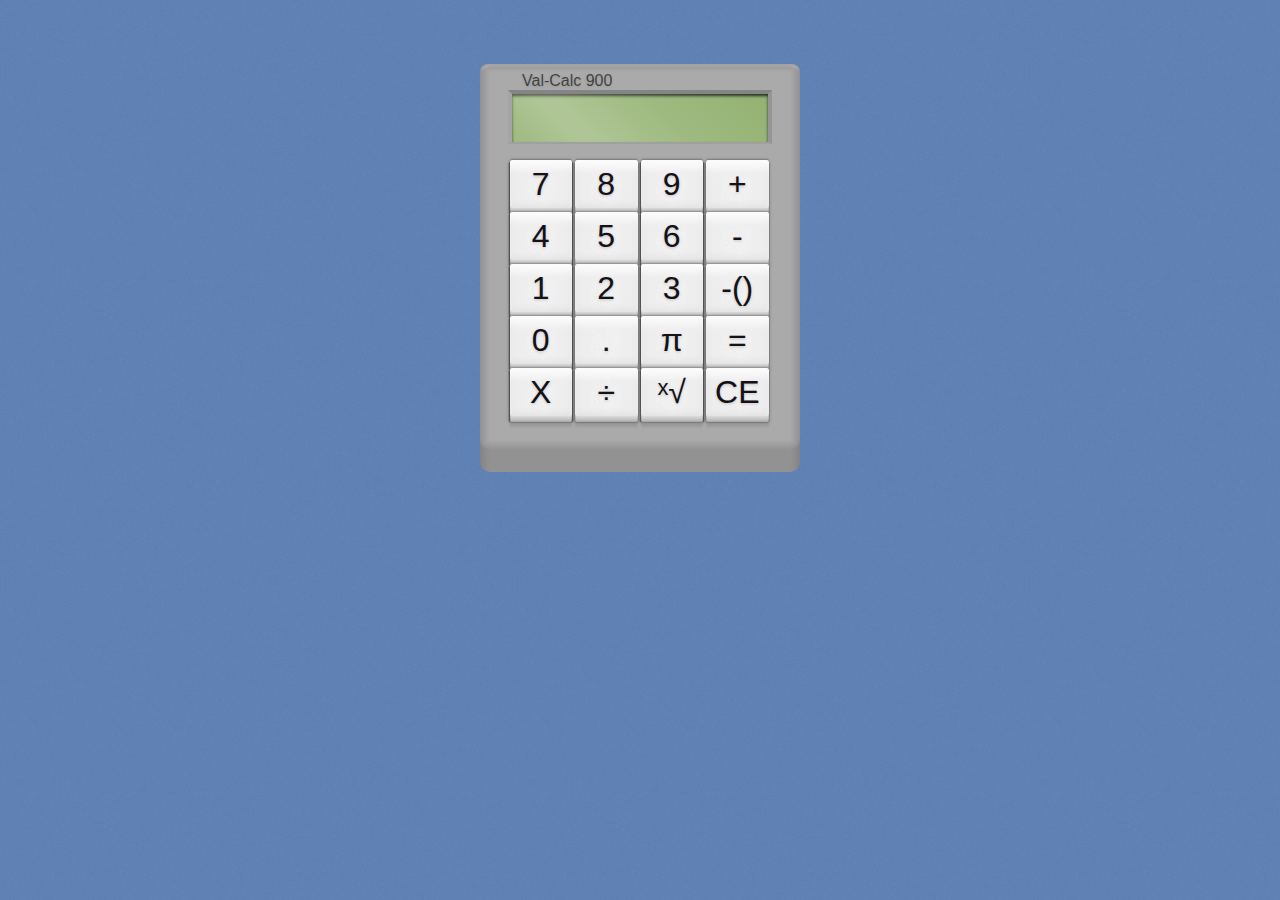
==== calculator.html @ 8eb76f06 "made calculator have overlapping rounded edges" ====
<!DOCTYPE HTML>
<html>
	<head>
		<meta charset="UTF-8">
		<title>Retro Calculator</title>
		<link rel="stylesheet" href="styles.css">
		<meta name="viewport" content="width=device-width, initial-scale=1">
		<style>
			@import url('https://fonts.googleapis.com/css2?family=Press+Start+2P&display=swap');

			input {
				text-align: right;
				background-color: #94b272;
				border-style: none;
				font-family: 'Press Start 2P';
				text-shadow: 0 2px 1px #47380246, 0 2px 3px #110e002c;
				color: #100020;
				height: 48px;
				font-size: 32px;
				width: 256px;
				z-index: -1;
				padding: 0;
				margin: auto;
				box-shadow: inset 0px 2px 3px 0px #000000c0;
			}
			.screenCover {
				background-image: linear-gradient(45deg, rgba(255, 255, 255, 0.10) 0%, rgba(255, 255, 255, 0.25) 22%, rgba(255, 255, 255, 0.25) 28%, rgba(255, 255, 255, 0.10) 60%, rgba(0, 0, 0, 0) 100%);
				z-index: 1;
				position: absolute;
				top: 1;
				margin: auto;
				height: 48px;
				width: 256px;
			}
			.screen {
				margin: 0 auto;
				display: block;
				border: 4px solid;
				border-top-color: #858585;
				border-left-color: #a5a5a5;
				border-right-color: #959595;
				border-bottom-color: #a0a0a0;
				border-bottom-width: 2px;
				width: 256px;
				height: 48px;
				padding: 0;
			}
			button {
				width: 62.5px;
				left: 0.5px;
				bottom: 2px;
				height: 48px;
				border-radius: 2px;
				border-style: none;
				z-index: 5;
				position: relative;
				background-color: #eee;
				color: #151117;
				box-shadow: 0 -2px 2px 0px rgba(0, 0, 0, 0.1), 0 -0.5px 1px 0 rgba(0, 0, 0, 0.15), inset 0px 9px 8px -2px rgba(255,255,255,0.9), inset 0px -1px 8px 0px rgba(0,0,0,0.08);
				font-size: 32px;
				text-shadow: 0 0.25px #00000020, 0 0.5px 3px #00000030;
				background-image: url('images/fingerprint.webp');
				background-repeat: no-repeat;
				background-size: 40px;
				background-position: center;
                font-stretch: 108%;
				--depth: 2px;
			}
			button:active {
				transform: translateY(var(--depth));
				box-shadow: 0 -1.25px 2px 0px rgba(0, 0, 0, 0.1), 0 -0.5px 0.5px 0 rgba(0, 0, 0, 0.15);
				background-color: #eaeaea;
			}
			button:hover {
				cursor: pointer;
			}
			.buttonContainer {
				width: 63.5px;
				height: 52px;
				margin-left: 1px;
				margin-right: 1px;
				margin-top: 0;
				background-color: #555;
				border-radius: 2px;
				box-shadow: 0 0 3px 1px #00000025, 0px 0px 0.5px 0.5px #55555580;
			}
			.buttonDepth {
				position: relative;
				bottom: 4px;
				left: 0.5px;
				width: 62.5px;
				height: 8px;
				background-color: #eee;
				background-image: linear-gradient(90deg, rgba(0, 0, 0, 0.2) 0%, rgba(0, 0, 0, 0) 2%, rgba(0, 0, 0, 0) 98%, rgba(0, 0, 0, 0.2) 100%), linear-gradient(0deg, rgba(0, 0, 0, 0.35) 0%, rgba(0, 0, 0, 0.25) 9%, rgba(0, 0, 0, 0) 100%);
				border-bottom-left-radius: 1px;
				border-bottom-right-radius: 1px;
				z-index: 3;
				box-shadow: 0 5px 2px 0 rgba(0, 0, 0, 0.08);
			}
			.buttons {
				display: flex;
				flex-wrap: wrap;
				width: 264px;
				margin: auto;
			}
			.calculatorContainer {
				top: 64px;
				position: relative;
				margin: auto;
				display: block;
				width: 320px;
				height: 408px;
			}
			.calculatorFront {
                position: absolute;
                height: calc(100% - 40px);
                width: calc(100% - 20px);
                top: 8px;
                left: 10px;
				background-color: #aaa;
			}
            .calculatorTop {
                position: absolute;
                top: 0;
                left: 10px;
                width: calc(100% - 20px);
                height: 8px;
                background-image: linear-gradient(0deg, rgba(0,0,0,0) 0%, rgba(0,0,0,0.15) 100%), linear-gradient(0deg, rgba(0,0,0,0) 50%, rgba(255,255,255,0.20) 80%, rgba(255,255,255,0.23) 100%);
                background-color: #aaa;
            }
            .calculatorTopLeft {
                position: absolute;
                top: 0;
                left: 0;
                width: 10px;
                height: 8px;
                background-color: #aaa;
                background-image: radial-gradient(at bottom right,rgba(0,0,0,0), rgba(0,0,0,0.22)), linear-gradient(-20deg, rgba(0,0,0,0) 30%, rgba(255,255,255,0.25) 60%);
                border-top-left-radius: 10px;
            }
            .calculatorLeft {
                position: absolute;
                top: 8px;
                left: 0;
                width: 10px;
                height: calc(100% - 40px);
                background-image: linear-gradient(90deg, rgba(0,0,0,0.15) 0%, rgba(0,0,0,0) 100%);
                background-color: #aaa;
            }
            .calculatorTopRight {
                position: absolute;
                top: 0;
                right: 0;
                width: 10px;
                height: 8px;
                background-color: #aaa;
                background-image: radial-gradient(at bottom left,rgba(0,0,0,0), rgba(0,0,0,0.22)), linear-gradient(20deg, rgba(0,0,0,0) 30%, rgba(255,255,255,0.25) 60%);
                border-top-right-radius: 10px;
            }
            .calculatorRight {
                position: absolute;
                top: 8px;
                right: 0;
                width: 10px;
                height: calc(100% - 40px);
                background-image: linear-gradient(90deg, rgba(0,0,0,0) 0%, rgba(0,0,0,0.15) 100%);
                background-color: #aaa;
            }
            .calculatorBottom {
                position: absolute;
                bottom: 22px;
                left: 10px;
                width: calc(100% - 20px);
                height: 10px;
                background-image: linear-gradient(0deg, rgba(0,0,0,0.15), rgba(0,0,0,0) 100%);
                background-color: #aaa;
            }
            .calculatorBottomLeft {
                position: absolute;
                bottom: 22px;
                left: 0;
                width: 10px;
                height: 10px;
                background-color: #aaa;
                background-image: radial-gradient(at top right,rgba(0,0,0,0), rgba(0,0,0,0.22));
                border-bottom-left-radius: 10px;
            }
            .calculatorBottomRight {
                position: absolute;
                bottom: 22px;
                right: 0;
                width: 10px;
                height: 10px;
                background-color: #aaa;
                background-image: radial-gradient(at top left,rgba(0,0,0,0), rgba(0,0,0,0.22));
                border-bottom-right-radius: 10px;
            }
			.calculatorDepth {
                z-index: -2;
                border-bottom-right-radius: 10px;
                border-bottom-left-radius: 10px;
				position: absolute;
				bottom: 0;
				width: 320px;
				height: 30px;
				background-color: #929292;
				background-image: linear-gradient(90deg, rgba(0, 0, 0, 0.1) 0%, rgba(0, 0, 0, 0) 3%, rgba(0, 0, 0, 0) 97%, rgba(0, 0, 0, 0.1) 100%);
			}
			.name {
				margin-left: 32px;
				font-size: 16px;
				color: #00000090;
				text-shadow: 0 0.25px #00000020, 0 0.5px 3px #00000020;
			}
		</style>
	</head>
	<body>
		<div class="calculatorContainer">
            <div class="calculatorTop"></div>
            <div class="calculatorTopLeft"></div>
            <div class="calculatorLeft"></div>
            <div class="calculatorTopRight"></div>
            <div class="calculatorRight"></div>
            <div class="calculatorBottom"></div>
            <div class="calculatorBottomLeft"></div>
            <div class="calculatorBottomRight"></div>
            <div class="calculatorDepth"></div>
			<div class="calculatorFront">
				<div class="name">Val-Calc 900</div>
				<div class="screen">
					<div class="screenCover"></div>
					<input type="text" id="input" value="">
				</div>
				<br>
				<div class="buttons">
					<div class="buttonContainer">
						<button onclick="writeNum(7)">7</button>
						<div class="buttonDepth"></div>
					</div>
          			<div class="buttonContainer">
						<button onclick="writeNum(8)">8</button>
						<div class="buttonDepth"></div>
					</div>
          			<div class="buttonContainer">
						<button onclick="writeNum(9)">9</button>
						<div class="buttonDepth"></div>
					</div>
          			<div class="buttonContainer">
						<button onclick="add()">+</button>
						<div class="buttonDepth"></div>
					</div>
					<div class="buttonContainer">
						<button onclick="writeNum(4)">4</button>
						<div class="buttonDepth"></div>
					</div>
          			<div class="buttonContainer">
						<button onclick="writeNum(5)">5</button>
						<div class="buttonDepth"></div>
					</div>
          			<div class="buttonContainer">
						<button onclick="writeNum(6)">6</button>
						<div class="buttonDepth"></div>
					</div>
          			<div class="buttonContainer">
						<button onclick="subtract()">-</button>
						<div class="buttonDepth"></div>
					</div>
					<div class="buttonContainer">
						<button onclick="writeNum(1)">1</button>
						<div class="buttonDepth"></div>
					</div>
          			<div class="buttonContainer">
						<button onclick="writeNum(2)">2</button>
						<div class="buttonDepth"></div>
					</div>
          			<div class="buttonContainer">
						<button onclick="writeNum(3)">3</button>
						<div class="buttonDepth"></div>
					</div>
          			<div class="buttonContainer">
						<button onclick="changeNegative()">-()</button>
						<div class="buttonDepth"></div>
					</div>
					<div class="buttonContainer">
						<button onclick="writeNum(0)">0</button>
						<div class="buttonDepth"></div>
					</div>
					<div class="buttonContainer">
						<button onclick="writeDecimal()">.</button>
						<div class="buttonDepth"></div>
					</div>
					<div class="buttonContainer">
						<button onclick="writeNum(3.14159265358979)">π</button>
						<div class="buttonDepth"></div>
					</div>
					<div class="buttonContainer">
						<button onclick="solve()">=</button>
						<div class="buttonDepth"></div>
					</div>
					<div class="buttonContainer">
						<button onclick="multiply()">X</button>
						<div class="buttonDepth"></div>
					</div>
					<div class="buttonContainer">
						<button onclick="divide()">÷</button>
						<div class="buttonDepth"></div>
					</div>
					<div class="buttonContainer">
						<button onclick="root()">ˣ√</button>
						<div class="buttonDepth"></div>
					</div>
					<div class="buttonContainer">
						<button onclick="clearInput()">CE</button>
						<div class="buttonDepth"></div>
					</div>
				</div>
			</div>
			
		</div>
		<script>
			var isPositive = true;
			var noDecimal = true;
			var operationType;
			var numberInput;
			var firstNumberInputted;
			var secondNumberInputted;

			function writeNum(num) {
        		if (document.getElementById("input").value.length <= 7) {
          			document.getElementById("input").value += num;
        		}
			}

			function getNumAndClear() {
				firstNumberInputted = parseFloat(document.getElementById("input").value);
				document.getElementById("input").value = '';
				noDecimal = true;
			}

			function clearInput() {
				document.getElementById("input").value = '';
				noDecimal = true;
			}

			function changeNegative() {
				if (isPositive) {
					document.getElementById("input").value = "-" + document.getElementById("input").value;
					isPositive = false;
				} else {
					document.getElementById("input").value = document.getElementById("input").value.substring(1);
					isPositive = true;
				}
			}

			function writeDecimal() {
				if (noDecimal && document.getElementById("input").value.length <= 6) {
          			document.getElementById("input").value += ".";
        			noDecimal = false;
				}
			}

			function add() {
				operationType = 0;
				getNumAndClear();
			}

			function subtract() {
				operationType = 1;
				getNumAndClear();
			}

			function multiply() {
				operationType = 2;
				getNumAndClear();
			}

			function divide() {
				operationType = 3;
				getNumAndClear();
			}

			function root() {
				operationType = 4;
				getNumAndClear();
			}

			function solve() {
				secondNumberInputted = parseFloat(document.getElementById("input").value);
				switch (operationType) {
					case 0:
						document.getElementById("input").value = firstNumberInputted + secondNumberInputted;
						break;
					case 1:
						document.getElementById("input").value = firstNumberInputted - secondNumberInputted;
						break;
					case 2:
						document.getElementById("input").value = firstNumberInputted * secondNumberInputted;
						break;
					case 3:
						document.getElementById("input").value = firstNumberInputted / secondNumberInputted;
						break;
					case 4:
						document.getElementById("input").value = Math.pow(firstNumberInputted, 1/secondNumberInputted);
						break;
				}
			}
		</script>
	</body>
</html>
---- styles.css ----
/*color pallete: f1e0cb, 744 */
:root {
    --color0: #ffffff;
    --color0-5: #f1f1f1;
    --color1: #6183b7;
    --color2: #dc7628;
    --color3: #8d4c1a;
    --color4: #000000;
    --splinters: url('[data-uri]');
}
body {
    margin: 0;
    padding: 0;
    height: 100%;
    width: 100%;
    background-color: var(--color1);
    background-image: url('images/1024noise.webp');
    background-size: 512px;
    font-family: Arial, Helvetica, sans-serif;
}
.cards {
    display: flex;
    flex-wrap: wrap;
    justify-content: center;
    z-index: -5;
    margin-right: 5%;
    margin-left: 5%;
}
.card {
    width: 360px;
    padding: 12px;
    margin: 10px;
    background-color: var(--color0);
    background-image:var(--splinters), linear-gradient(0deg, #00000005 0%, #00000000 100%);
    filter: brightness(96.5%);
    background-size: 128px;
    border-radius: 4px;
    border-style: solid;
    border-color: #cccccc;
    border-width: 0 0 1px 0;
    box-shadow: 0 0.4px 0.7px #00000006, 0 1.1px 1.9px #00000009, 0 2.7px 4.5px #0000000c, 0 9px 15px #00000012;
    z-index: 2;
}
.card:hover {
    animation-name: cardTransform;
    animation-duration: 0.25s;
    transition-delay: 0.5s;
    -webkit-animation-fill-mode: forwards;
    animation-fill-mode: forwards;
}
.card:not(:hover) {
    animation-name: cardTransformReverse;
    animation-duration: 0.125s;
    transition-delay: 0.5s;
    -webkit-animation-fill-mode: forwards;
    animation-fill-mode: forwards;
}
@keyframes cardTransformReverse {
    100% {transform: scale(1);
        filter: brightness(96.5%);
        box-shadow: 0 0.4px 0.7px #00000006, 0 1.1px 1.9px #00000009, 0 2.7px 4.5px #0000000c, 0 9px 15px #00000012;
        z-index: 2;
    }
    0% {transform: scale(1.04);
        filter: brightness(100%);
        box-shadow: 0 0.9px 1.4px #00000005, 0 2.5px 4px #00000008, 0 6px 9.6px #0000000a, 0 20px 32px #0000000f;
        z-index: 3;
    }
}
@keyframes cardTransform {
    0% {transform: scale(1);
        filter: brightness(96.5%);
        box-shadow: 0 0.4px 0.7px #00000006, 0 1.1px 1.9px #00000009, 0 2.7px 4.5px #0000000c, 0 9px 15px #00000012;
        z-index: 2;
    }
    100% {transform: scale(1.04);
        filter: brightness(100%);
        box-shadow: 0 0.9px 1.4px #00000005, 0 2.5px 4px #00000008, 0 6px 9.6px #0000000a, 0 20px 32px #0000000f;
        z-index: 3;
    }
}
.card img {
    image-rendering: high-quality;
    display: block;
    margin: auto;
    width: 90%;
    box-shadow: 0px 0.9px 0.3px #00000013, 0px 2px 2px #0000001f;
    border-radius: 2px;
}
.card p {
    display: block;
    margin: auto;
    width: 90%;
    padding-top: 8px;
    font-size: 16px;
    text-shadow: 0 0.25px #00000020, 0 0.5px 3px #00000020;
}
.language {
    font-size: 15px;
    font-weight: bolder;
    text-align: center;
    width: fit-content;
    margin: auto;
    margin-top: 12px;
    padding-left: 8px;
    padding-right: 8px;
    border-radius: 16px;
    height: 24px;
    line-height: 24px;
    background-color: var(--color2);
    color: var(--color0);
}
.pTopBorder {
    margin: auto;
    margin-top: 12px;
    width: 90%;
    height: 4px;
    border-radius: 2px;
    background-color: var(--color2);
    background-size: 16px;
}
ul {
    overflow: hidden;
    position: fixed;
    list-style-type: none;
    top: 0;
    margin-top: 0;
    max-height: 48px;
    padding: 6px;
    background-color: var(--color2);
    background-image: url('images/scratches.webp'), linear-gradient(0deg, #00000015 0%, #00000000 100%);
    background-size: 512px;
    border-radius: 0 0 4px 0;
    border-style: solid;
    border-color: var(--color3);
    border-width: 0 0 1px 0;
    box-shadow: 0px 0.5px 0.5px -0.5px #0000000e, 0px 1.1px 1.1px -0.5px #00000015, 0px 2.1px 2.1px -0.5px #0000001a, 0px 3.8px 3.8px -0.5px #0000001e, 0px 7.1px 7.1px -0.5px #00000025, 0px 17px 17px -0.5px #00000033;
    z-index: 5;
}
li {
    float: left;
}
li a {
    font-size: 20px;
    padding: 12px;
    color: var(--color0-5);
    text-shadow: #00000025 0 2px 3px, #00000050 0 1px 1px;
}
li a:hover:not(.active) {
    color: var(--color0);
}
.current {
    background: radial-gradient(ellipse at 50% 50%, #ffffeb60 0%, #ffffeb40 35%, #00000000 60%);
}
@font-face {
    font-family: icons;
    src: url([data-uri]);
}
.desktopIcons {
    font-family: icons;
    display: inline-block;
}
.mobileIcons {
    display: hidden;
    font-size: 0;
    user-select: none;
}
h1 {
    font-size: 28px;
    margin-top: 0;
    text-align: center;
    color: var(--color0);
    filter: drop-shadow(0 0 4px #00000024) drop-shadow(0 4px 1.5px #0000002a) drop-shadow(0 2px 1px #0000003a);
    letter-spacing: 4px;
    font-family: 'Azeret Mono';
}
.logo {
    width: 380px;
    display: block;
    position: relative;
    margin-left: auto;
    margin-right: auto;
    right: 34px;
    filter: drop-shadow(0 0 4px #00000024) drop-shadow(0 4px 1.5px #0000002a) drop-shadow(0 2px 1px #0000003a);
}
h2 {
    font-size: 26px;
    text-align: center;
    color: var(--color4);
    text-shadow: 0 0.25px #00000020, 0 0.5px 3px #00000020;
}
h3 {
    font-size: 18px;
    text-align: center;
    color: var(--color2);
    margin-bottom: 12px;
    margin-top: 0;
    text-shadow: 0 0.25px #00000020, 0 0.5px 3px #00000020;
}
.inset {
    text-align: center;
    font-size: 12px;
}
.inset:first-of-type {
    background-color: #96876e;
    color: transparent;
    text-shadow: 0px 2px 2px #fffffa80;
    background-clip: text;
  }
.inset+.inset {
    color: #fffffa66;
    text-shadow: 0 -2px #0000001a;
}
a {
    text-decoration: none;
    color:var(--color2);
}
::selection {
    background: #dc762880;
}
/*For targeting mobile phones.*/
@media only screen and (max-width: 1000px) {
    .cards{
        margin-right: 0;
        margin-left: 0;
    }
    .card {
        width: 100%;
        margin-bottom: 1%;
        background-size: 196px;
        filter: brightness(100%);
    }
    .card:hover {
        animation-name: none;
    }
    .card:not(:hover) {
        animation-name: none;
    }
    .card p {
        font-size: 15px;
        color: var(--color4);
    }
    h2 {
        font-size: 17px;
        color: var(--color4);
    }
    h3 {
        color:var(--color2);
        background: unset;
        background-size: unset;
        background-clip: unset;
        -webkit-text-fill-color: unset;
        font-size: 16px;
    }
    ul {
        border-radius: 0;
        height: 24px;
        width: 100%;
        box-shadow: 0 2px 5px 3px #00000026, 0 1px 5px 1px #00000057;
    }
    .desktopIcons {
        display: none;
    }
    .mobileIcons {
        display: visible;
        font-family: icons;
        font-size: 48px;
        letter-spacing: 24px;
        text-indent: 24px;
        text-align: center;
    }
    .inset {
        display: none;
    }
}
@media only screen and (max-width: 340px) {
    li a {
        font-size: 18px;
    }
}
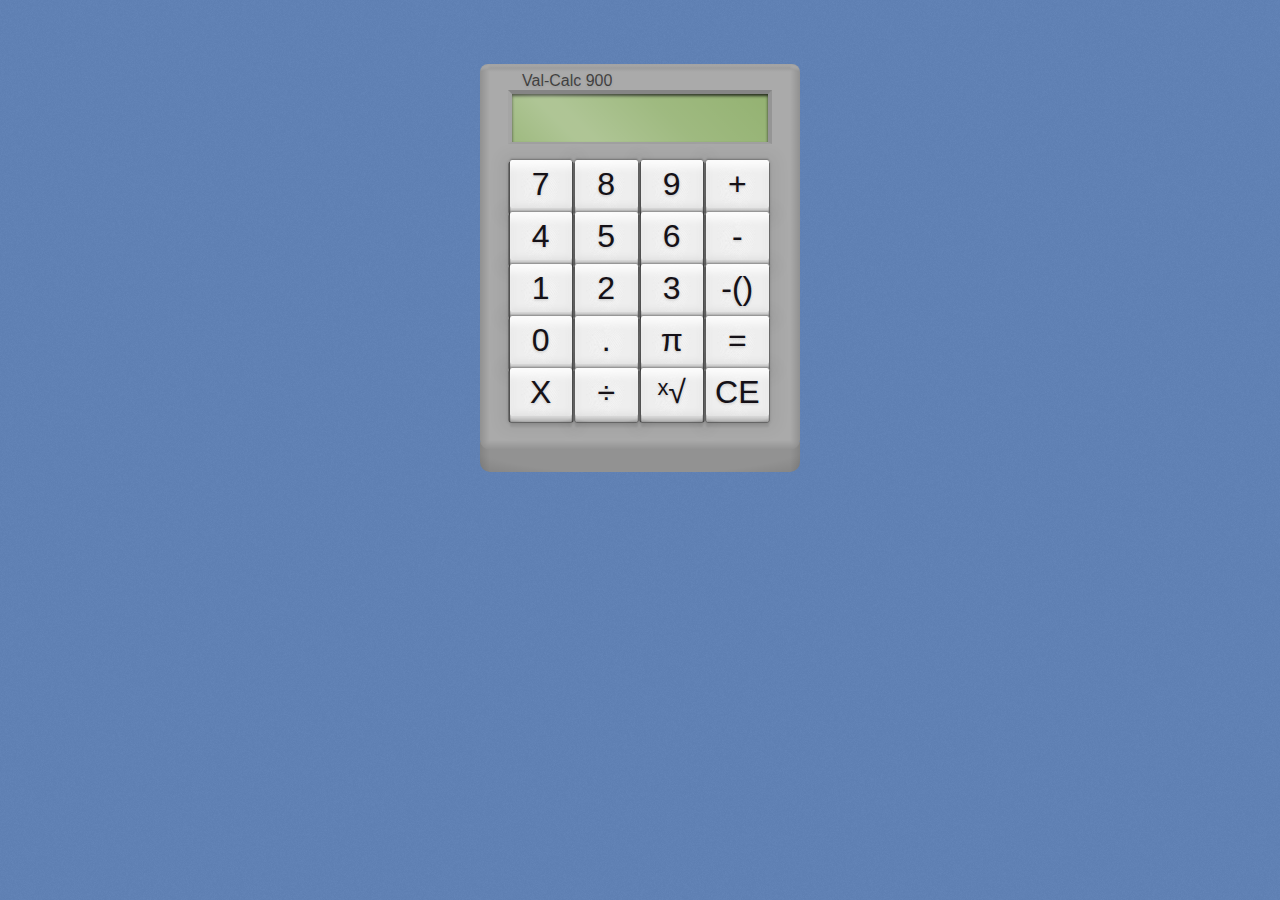
==== commit f0e076d8: "added more styling" ====
--- a/calculator.html
+++ b/calculator.html
@@ -82,7 +82,7 @@
 				margin-top: 0;
 				background-color: #555;
 				border-radius: 2px;
-				box-shadow: 0 0 3px 1px #00000025, 0px 0px 0.5px 0.5px #55555580;
+				box-shadow: 0 0 3px 1px #00000025, 0 0 0.5px 0.5px #00000080, 0 0 15px 8px rgba(0,0,0,0.05);
 			}
 			.buttonDepth {
 				position: relative;
@@ -91,7 +91,7 @@
 				width: 62.5px;
 				height: 8px;
 				background-color: #eee;
-				background-image: linear-gradient(90deg, rgba(0, 0, 0, 0.2) 0%, rgba(0, 0, 0, 0) 2%, rgba(0, 0, 0, 0) 98%, rgba(0, 0, 0, 0.2) 100%), linear-gradient(0deg, rgba(0, 0, 0, 0.35) 0%, rgba(0, 0, 0, 0.25) 9%, rgba(0, 0, 0, 0) 100%);
+				background-image: linear-gradient(90deg, rgba(0, 0, 0, 0.2) 0%, rgba(0, 0, 0, 0) 2%, rgba(0, 0, 0, 0) 98%, rgba(0, 0, 0, 0.2) 100%), linear-gradient(0deg, rgba(0, 0, 0, 0.35) 0%, rgba(0, 0, 0, 0.25) 9%, rgba(0, 0, 0, 0) 100%), radial-gradient(at top center,rgba(0,0,0,0) 75%, rgba(0,0,0,0.08) 95%);
 				border-bottom-left-radius: 1px;
 				border-bottom-right-radius: 1px;
 				z-index: 3;
@@ -204,7 +204,7 @@
 				width: 320px;
 				height: 30px;
 				background-color: #929292;
-				background-image: linear-gradient(90deg, rgba(0, 0, 0, 0.1) 0%, rgba(0, 0, 0, 0) 3%, rgba(0, 0, 0, 0) 97%, rgba(0, 0, 0, 0.1) 100%);
+				background-image: linear-gradient(90deg, rgba(0, 0, 0, 0.1) 0%, rgba(0, 0, 0, 0) 3%, rgba(0, 0, 0, 0) 97%, rgba(0, 0, 0, 0.1) 100%), radial-gradient(at top center,rgba(0,0,0,0) 75%, rgba(0,0,0,0.08) 95%);
 			}
 			.name {
 				margin-left: 32px;
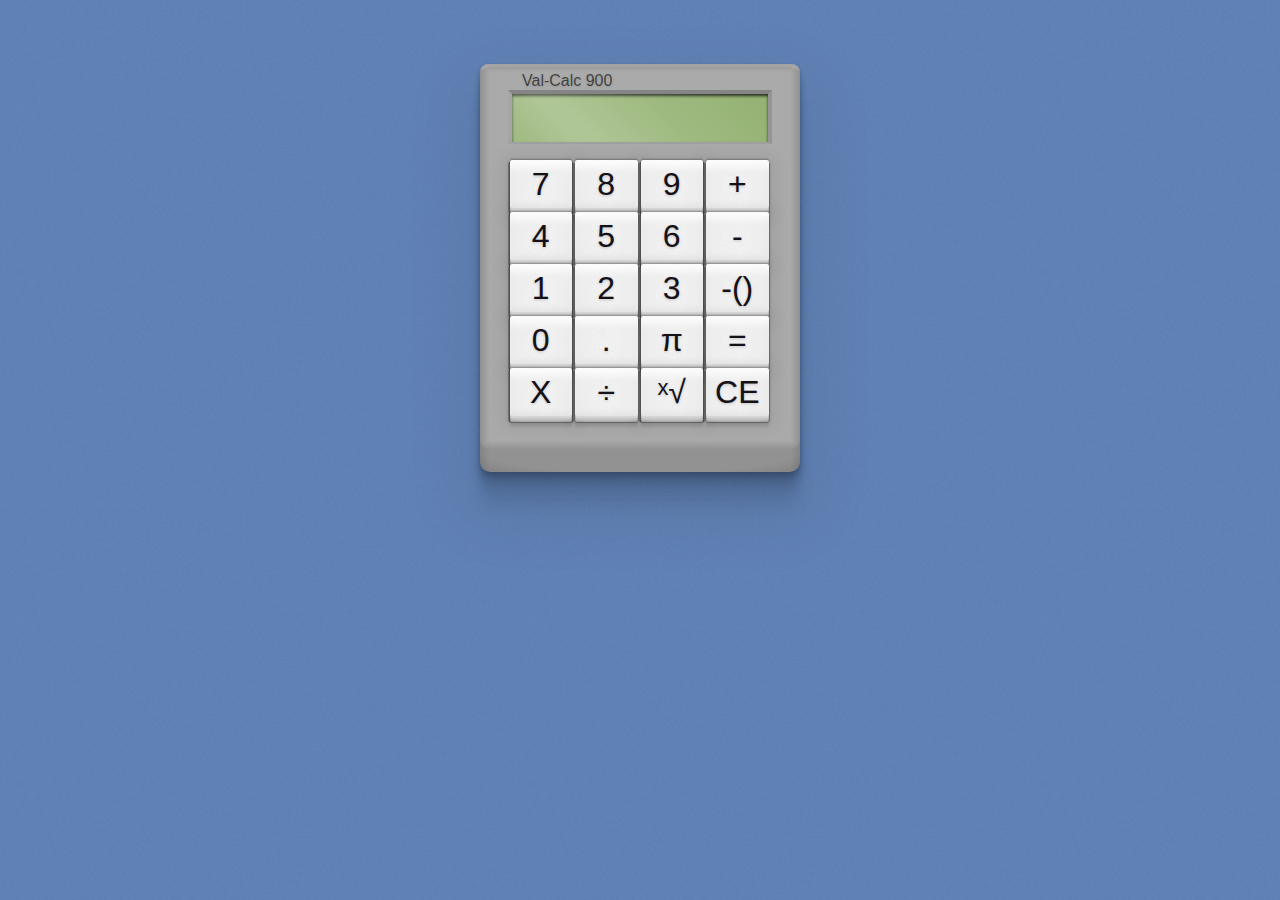
==== commit a719d6d5: "added more styling" ====
--- a/calculator.html
+++ b/calculator.html
@@ -110,6 +110,11 @@
 				display: block;
 				width: 320px;
 				height: 408px;
+				border-top-left-radius: 8px;
+				border-top-right-radius: 8px;
+				border-bottom-left-radius: 10px;
+				border-bottom-right-radius: 10px;
+				box-shadow: 0px 0.6px 3.2px rgba(0, 0, 0, 0.021), 0px 1.2px 4.5px rgba(0, 0, 0, 0.032), 0px 2.1px 5.4px rgba(0, 0, 0, 0.038), 0px 3.1px 6.2px rgba(0, 0, 0, 0.042), 0px 4.5px 6.9px rgba(0, 0, 0, 0.045), 0px 6.4px 7.6px rgba(0, 0, 0, 0.047), 0px 9px 8.5px rgba(0, 0, 0, 0.049), 0px 13.1px 9.7px rgba(0, 0, 0, 0.051), 0px 20.3px 11.5px rgba(0, 0, 0, 0.056), 0px 36px 16px rgba(0, 0, 0, 0.07), 0px 30px 65px 23px rgba(0,0,0,0.05);
 			}
 			.calculatorFront {
                 position: absolute;
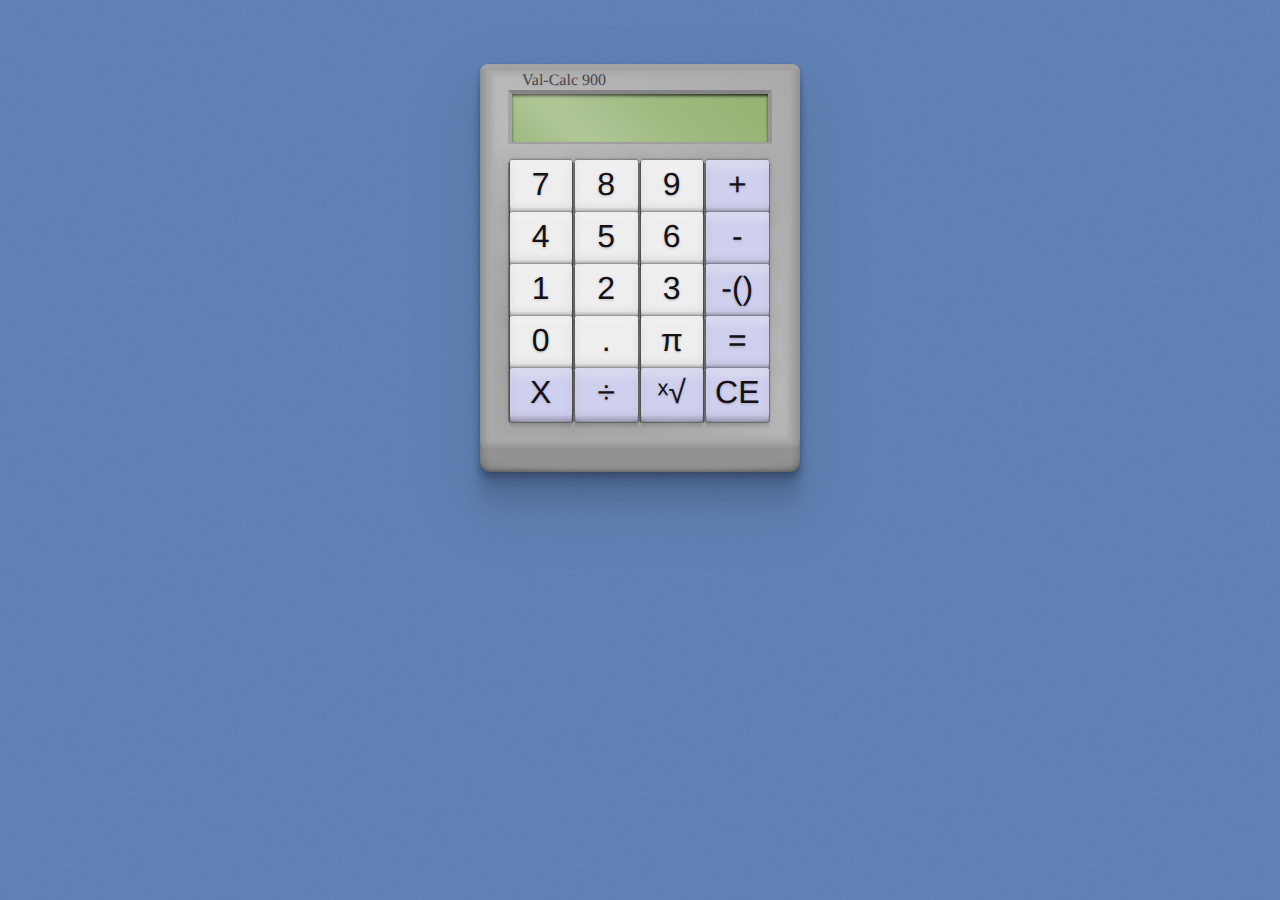
==== commit a750ac07: "added more styling" ====
--- a/calculator.html
+++ b/calculator.html
@@ -56,20 +56,26 @@
 				position: relative;
 				background-color: #eee;
 				color: #151117;
-				box-shadow: 0 -2px 2px 0px rgba(0, 0, 0, 0.1), 0 -0.5px 1px 0 rgba(0, 0, 0, 0.15), inset 0px 9px 8px -2px rgba(255,255,255,0.9), inset 0px -1px 8px 0px rgba(0,0,0,0.08);
+				box-shadow: 0 -2px 2px 0px rgba(0, 0, 0, 0.1), 0 -0.5px 1px 0 rgba(0, 0, 0, 0.15), inset 0px 9px 8px -2px rgba(255,255,255,0.3), inset 0px -1px 8px 0px rgba(0,0,0,0.08);
 				font-size: 32px;
 				text-shadow: 0 0.25px #00000020, 0 0.5px 3px #00000030;
-				background-image: url('images/fingerprint.webp');
 				background-repeat: no-repeat;
 				background-size: 40px;
 				background-position: center;
                 font-stretch: 108%;
 				--depth: 2px;
+				text-rendering: geometricPrecision;
+			}
+			.blueButton {
+				background-color: #cfcfee;
 			}
 			button:active {
 				transform: translateY(var(--depth));
 				box-shadow: 0 -1.25px 2px 0px rgba(0, 0, 0, 0.1), 0 -0.5px 0.5px 0 rgba(0, 0, 0, 0.15);
 				background-color: #eaeaea;
+			}
+			.blueButton:active {
+				background-color: #c9c9ea;
 			}
 			button:hover {
 				cursor: pointer;
@@ -97,6 +103,19 @@
 				z-index: 3;
 				box-shadow: 0 5px 2px 0 rgba(0, 0, 0, 0.08);
 			}
+			.blueButtonDepth {
+				position: relative;
+				bottom: 4px;
+				left: 0.5px;
+				width: 62.5px;
+				height: 8px;
+				background-color: #cfcfee;
+				background-image: linear-gradient(90deg, rgba(0, 0, 0, 0.2) 0%, rgba(0, 0, 0, 0) 2%, rgba(0, 0, 0, 0) 98%, rgba(0, 0, 0, 0.2) 100%), linear-gradient(0deg, rgba(0, 0, 0, 0.35) 0%, rgba(0, 0, 0, 0.25) 9%, rgba(0, 0, 0, 0) 100%), radial-gradient(at top center,rgba(0,0,0,0) 75%, rgba(0,0,0,0.08) 95%);
+				border-bottom-left-radius: 1px;
+				border-bottom-right-radius: 1px;
+				z-index: 3;
+				box-shadow: 0 5px 2px 0 rgba(0, 0, 0, 0.08);
+			}
 			.buttons {
 				display: flex;
 				flex-wrap: wrap;
@@ -123,6 +142,8 @@
                 top: 8px;
                 left: 10px;
 				background-color: #aaa;
+				box-shadow: inset 0px 0px 5px 3px #aaa;
+				background-image: linear-gradient(45deg, rgba(0, 0, 0, 0) 0%, rgba(0, 0, 0, 0) 20%, rgba(255, 255, 255, 0.2) 50%, rgba(0, 0, 0, 0) 100%);
 			}
             .calculatorTop {
                 position: absolute;
@@ -209,13 +230,16 @@
 				width: 320px;
 				height: 30px;
 				background-color: #929292;
+				box-shadow: inset 0px -4px 4px -2px rgba(0,0,0,0.3);
 				background-image: linear-gradient(90deg, rgba(0, 0, 0, 0.1) 0%, rgba(0, 0, 0, 0) 3%, rgba(0, 0, 0, 0) 97%, rgba(0, 0, 0, 0.1) 100%), radial-gradient(at top center,rgba(0,0,0,0) 75%, rgba(0,0,0,0.08) 95%);
 			}
 			.name {
+				font-family: 'Times New Roman', Times, serif;
 				margin-left: 32px;
 				font-size: 16px;
 				color: #00000090;
 				text-shadow: 0 0.25px #00000020, 0 0.5px 3px #00000020;
+				text-rendering: geometricPrecision;
 			}
 		</style>
 	</head>
@@ -251,8 +275,8 @@
 						<div class="buttonDepth"></div>
 					</div>
           			<div class="buttonContainer">
-						<button onclick="add()">+</button>
-						<div class="buttonDepth"></div>
+						<button class="blueButton" onclick="add()">+</button>
+						<div class="blueButtonDepth"></div>
 					</div>
 					<div class="buttonContainer">
 						<button onclick="writeNum(4)">4</button>
@@ -267,8 +291,8 @@
 						<div class="buttonDepth"></div>
 					</div>
           			<div class="buttonContainer">
-						<button onclick="subtract()">-</button>
-						<div class="buttonDepth"></div>
+						<button class="blueButton" onclick="subtract()">-</button>
+						<div class="blueButtonDepth"></div>
 					</div>
 					<div class="buttonContainer">
 						<button onclick="writeNum(1)">1</button>
@@ -283,8 +307,8 @@
 						<div class="buttonDepth"></div>
 					</div>
           			<div class="buttonContainer">
-						<button onclick="changeNegative()">-()</button>
-						<div class="buttonDepth"></div>
+						<button class="blueButton" onclick="changeNegative()">-()</button>
+						<div class="blueButtonDepth"></div>
 					</div>
 					<div class="buttonContainer">
 						<button onclick="writeNum(0)">0</button>
@@ -299,24 +323,24 @@
 						<div class="buttonDepth"></div>
 					</div>
 					<div class="buttonContainer">
-						<button onclick="solve()">=</button>
-						<div class="buttonDepth"></div>
-					</div>
-					<div class="buttonContainer">
-						<button onclick="multiply()">X</button>
-						<div class="buttonDepth"></div>
-					</div>
-					<div class="buttonContainer">
-						<button onclick="divide()">÷</button>
-						<div class="buttonDepth"></div>
-					</div>
-					<div class="buttonContainer">
-						<button onclick="root()">ˣ√</button>
-						<div class="buttonDepth"></div>
-					</div>
-					<div class="buttonContainer">
-						<button onclick="clearInput()">CE</button>
-						<div class="buttonDepth"></div>
+						<button class="blueButton" onclick="solve()">=</button>
+						<div class="blueButtonDepth"></div>
+					</div>
+					<div class="buttonContainer">
+						<button class="blueButton" onclick="multiply()">X</button>
+						<div class="blueButtonDepth"></div>
+					</div>
+					<div class="buttonContainer">
+						<button class="blueButton" onclick="divide()">÷</button>
+						<div class="blueButtonDepth"></div>
+					</div>
+					<div class="buttonContainer">
+						<button class="blueButton" onclick="root()">ˣ√</button>
+						<div class="blueButtonDepth"></div>
+					</div>
+					<div class="buttonContainer">
+						<button class="blueButton" onclick="clearInput()">CE</button>
+						<div class="blueButtonDepth"></div>
 					</div>
 				</div>
 			</div>
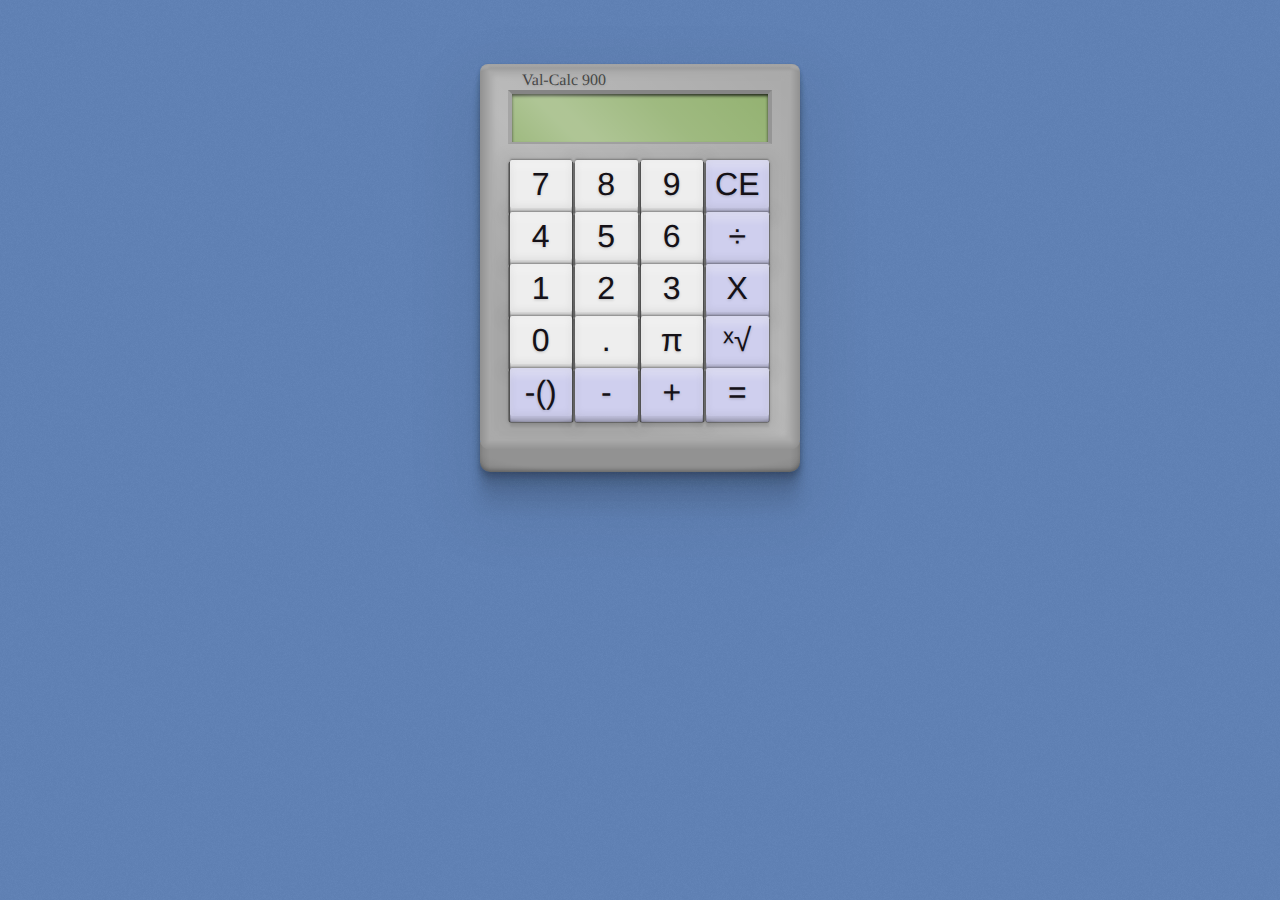
==== commit 36662148: "added new card to html page. fixed bug in calculator page" ====
--- a/calculator.html
+++ b/calculator.html
@@ -21,10 +21,10 @@
 				z-index: -1;
 				padding: 0;
 				margin: auto;
-				box-shadow: inset 0px 2px 3px 0px #000000c0;
+				box-shadow: inset 0 2px 3px 0 #000000c0;
 			}
 			.screenCover {
-				background-image: linear-gradient(45deg, rgba(255, 255, 255, 0.10) 0%, rgba(255, 255, 255, 0.25) 22%, rgba(255, 255, 255, 0.25) 28%, rgba(255, 255, 255, 0.10) 60%, rgba(0, 0, 0, 0) 100%);
+				background-image: linear-gradient(45deg, #ffffff1a 0%, #ffffff40 22%, #ffffff40 28%, #ffffff1a 60%, #00000000 100%);
 				z-index: 1;
 				position: absolute;
 				top: 1;
@@ -56,7 +56,7 @@
 				position: relative;
 				background-color: #eee;
 				color: #151117;
-				box-shadow: 0 -2px 2px 0px rgba(0, 0, 0, 0.1), 0 -0.5px 1px 0 rgba(0, 0, 0, 0.15), inset 0px 9px 8px -2px rgba(255,255,255,0.3), inset 0px -1px 8px 0px rgba(0,0,0,0.08);
+				box-shadow: 0 -2px 2px 0 #0000001a, 0 -0.5px 1px 0 #00000026, inset 0 9px 8px -2px #ffffff4d, inset 0 -1px 8px 0 #00000014;
 				font-size: 32px;
 				text-shadow: 0 0.25px #00000020, 0 0.5px 3px #00000030;
 				background-repeat: no-repeat;
@@ -71,7 +71,7 @@
 			}
 			button:active {
 				transform: translateY(var(--depth));
-				box-shadow: 0 -1.25px 2px 0px rgba(0, 0, 0, 0.1), 0 -0.5px 0.5px 0 rgba(0, 0, 0, 0.15);
+				box-shadow: 0 -1.25px 2px 0 #0000001a, 0 -0.5px 0.5px 0 #00000026;
 				background-color: #eaeaea;
 			}
 			.blueButton:active {
@@ -88,7 +88,7 @@
 				margin-top: 0;
 				background-color: #555;
 				border-radius: 2px;
-				box-shadow: 0 0 3px 1px #00000025, 0 0 0.5px 0.5px #00000080, 0 0 15px 8px rgba(0,0,0,0.05);
+				box-shadow: 0 0 3px 1px #00000025, 0 0 0.5px 0.5px #00000080, 0 0 15px 8px #0000000d;
 			}
 			.buttonDepth {
 				position: relative;
@@ -97,11 +97,11 @@
 				width: 62.5px;
 				height: 8px;
 				background-color: #eee;
-				background-image: linear-gradient(90deg, rgba(0, 0, 0, 0.2) 0%, rgba(0, 0, 0, 0) 2%, rgba(0, 0, 0, 0) 98%, rgba(0, 0, 0, 0.2) 100%), linear-gradient(0deg, rgba(0, 0, 0, 0.35) 0%, rgba(0, 0, 0, 0.25) 9%, rgba(0, 0, 0, 0) 100%), radial-gradient(at top center,rgba(0,0,0,0) 75%, rgba(0,0,0,0.08) 95%);
+				background-image: linear-gradient(90deg, #00000033 0%, #00000000 2%, #00000000 98%, #00000033 100%), linear-gradient(0deg, #00000059 0%, #00000040 9%, #00000000 100%), radial-gradient(at top center,#00000000 75%, #00000014 95%);
 				border-bottom-left-radius: 1px;
 				border-bottom-right-radius: 1px;
 				z-index: 3;
-				box-shadow: 0 5px 2px 0 rgba(0, 0, 0, 0.08);
+				box-shadow: 0 5px 2px 0 #00000014;
 			}
 			.blueButtonDepth {
 				position: relative;
@@ -110,11 +110,11 @@
 				width: 62.5px;
 				height: 8px;
 				background-color: #cfcfee;
-				background-image: linear-gradient(90deg, rgba(0, 0, 0, 0.2) 0%, rgba(0, 0, 0, 0) 2%, rgba(0, 0, 0, 0) 98%, rgba(0, 0, 0, 0.2) 100%), linear-gradient(0deg, rgba(0, 0, 0, 0.35) 0%, rgba(0, 0, 0, 0.25) 9%, rgba(0, 0, 0, 0) 100%), radial-gradient(at top center,rgba(0,0,0,0) 75%, rgba(0,0,0,0.08) 95%);
+				background-image: linear-gradient(90deg, #00000033 0%, #00000000 2%, #00000000 98%, #00000033 100%), linear-gradient(0deg, #00000059 0%, #00000040 9%, #00000000 100%), radial-gradient(at top center,#00000000 75%, #00000014 95%);
 				border-bottom-left-radius: 1px;
 				border-bottom-right-radius: 1px;
 				z-index: 3;
-				box-shadow: 0 5px 2px 0 rgba(0, 0, 0, 0.08);
+				box-shadow: 0 5px 2px 0 #00000014;
 			}
 			.buttons {
 				display: flex;
@@ -133,7 +133,7 @@
 				border-top-right-radius: 8px;
 				border-bottom-left-radius: 10px;
 				border-bottom-right-radius: 10px;
-				box-shadow: 0px 0.6px 3.2px rgba(0, 0, 0, 0.021), 0px 1.2px 4.5px rgba(0, 0, 0, 0.032), 0px 2.1px 5.4px rgba(0, 0, 0, 0.038), 0px 3.1px 6.2px rgba(0, 0, 0, 0.042), 0px 4.5px 6.9px rgba(0, 0, 0, 0.045), 0px 6.4px 7.6px rgba(0, 0, 0, 0.047), 0px 9px 8.5px rgba(0, 0, 0, 0.049), 0px 13.1px 9.7px rgba(0, 0, 0, 0.051), 0px 20.3px 11.5px rgba(0, 0, 0, 0.056), 0px 36px 16px rgba(0, 0, 0, 0.07), 0px 30px 65px 23px rgba(0,0,0,0.05);
+				box-shadow: 0 0.6px 3.2px #00000005, 0 1.2px 4.5px #00000008, 0 2.1px 5.4px #0000000a, 0 3.1px 6.2px #0000000b, 0 4.5px 6.9px #0000000b, 0 6.4px 7.6px #0000000c, 0px 9px 8.5px #0000000c, 0 13.1px 9.7px #0000000d, 0 20.3px 11.5px #0000000e, 0 36px 16px #00000012, 0 30px 65px 23px #0000000d;
 			}
 			.calculatorFront {
                 position: absolute;
@@ -142,8 +142,8 @@
                 top: 8px;
                 left: 10px;
 				background-color: #aaa;
-				box-shadow: inset 0px 0px 5px 3px #aaa;
-				background-image: linear-gradient(45deg, rgba(0, 0, 0, 0) 0%, rgba(0, 0, 0, 0) 20%, rgba(255, 255, 255, 0.2) 50%, rgba(0, 0, 0, 0) 100%);
+				box-shadow: inset 0 0 5px 3px #aaa;
+				background-image: linear-gradient(45deg, #00000000 0%, #00000000 20%, #ffffff33 50%, #00000000 100%);
 			}
             .calculatorTop {
                 position: absolute;
@@ -151,7 +151,7 @@
                 left: 10px;
                 width: calc(100% - 20px);
                 height: 8px;
-                background-image: linear-gradient(0deg, rgba(0,0,0,0) 0%, rgba(0,0,0,0.15) 100%), linear-gradient(0deg, rgba(0,0,0,0) 50%, rgba(255,255,255,0.20) 80%, rgba(255,255,255,0.23) 100%);
+                background-image: linear-gradient(0deg, #00000000 0%, #00000026 100%), linear-gradient(0deg, #00000000 50%, #ffffff33 80%, #ffffff3b 100%);
                 background-color: #aaa;
             }
             .calculatorTopLeft {
@@ -161,7 +161,7 @@
                 width: 10px;
                 height: 8px;
                 background-color: #aaa;
-                background-image: radial-gradient(at bottom right,rgba(0,0,0,0), rgba(0,0,0,0.22)), linear-gradient(-20deg, rgba(0,0,0,0) 30%, rgba(255,255,255,0.25) 60%);
+                background-image: radial-gradient(at bottom right,#00000000, #00000038), linear-gradient(-20deg, #00000000 30%, #ffffff40 60%);
                 border-top-left-radius: 10px;
             }
             .calculatorLeft {
@@ -170,7 +170,7 @@
                 left: 0;
                 width: 10px;
                 height: calc(100% - 40px);
-                background-image: linear-gradient(90deg, rgba(0,0,0,0.15) 0%, rgba(0,0,0,0) 100%);
+                background-image: linear-gradient(90deg, #00000026 0%, #00000000 100%);
                 background-color: #aaa;
             }
             .calculatorTopRight {
@@ -180,7 +180,7 @@
                 width: 10px;
                 height: 8px;
                 background-color: #aaa;
-                background-image: radial-gradient(at bottom left,rgba(0,0,0,0), rgba(0,0,0,0.22)), linear-gradient(20deg, rgba(0,0,0,0) 30%, rgba(255,255,255,0.25) 60%);
+                background-image: radial-gradient(at bottom left,#00000000, #00000038), linear-gradient(20deg, #00000000 30%, #ffffff40 60%);
                 border-top-right-radius: 10px;
             }
             .calculatorRight {
@@ -189,7 +189,7 @@
                 right: 0;
                 width: 10px;
                 height: calc(100% - 40px);
-                background-image: linear-gradient(90deg, rgba(0,0,0,0) 0%, rgba(0,0,0,0.15) 100%);
+                background-image: linear-gradient(90deg, #00000000 0%, #00000026 100%);
                 background-color: #aaa;
             }
             .calculatorBottom {
@@ -198,7 +198,7 @@
                 left: 10px;
                 width: calc(100% - 20px);
                 height: 10px;
-                background-image: linear-gradient(0deg, rgba(0,0,0,0.15), rgba(0,0,0,0) 100%);
+                background-image: linear-gradient(0deg, #00000026, #00000000 100%);
                 background-color: #aaa;
             }
             .calculatorBottomLeft {
@@ -208,7 +208,7 @@
                 width: 10px;
                 height: 10px;
                 background-color: #aaa;
-                background-image: radial-gradient(at top right,rgba(0,0,0,0), rgba(0,0,0,0.22));
+                background-image: radial-gradient(at top right,#00000000, #00000038);
                 border-bottom-left-radius: 10px;
             }
             .calculatorBottomRight {
@@ -218,7 +218,7 @@
                 width: 10px;
                 height: 10px;
                 background-color: #aaa;
-                background-image: radial-gradient(at top left,rgba(0,0,0,0), rgba(0,0,0,0.22));
+                background-image: radial-gradient(at top left,#00000000, #00000038);
                 border-bottom-right-radius: 10px;
             }
 			.calculatorDepth {
@@ -230,8 +230,8 @@
 				width: 320px;
 				height: 30px;
 				background-color: #929292;
-				box-shadow: inset 0px -4px 4px -2px rgba(0,0,0,0.3);
-				background-image: linear-gradient(90deg, rgba(0, 0, 0, 0.1) 0%, rgba(0, 0, 0, 0) 3%, rgba(0, 0, 0, 0) 97%, rgba(0, 0, 0, 0.1) 100%), radial-gradient(at top center,rgba(0,0,0,0) 75%, rgba(0,0,0,0.08) 95%);
+				box-shadow: inset 0 -4px 4px -2px #0000004d;
+				background-image: linear-gradient(90deg, #0000001a 0%, #00000000 3%, #00000000 97%, #0000001a 100%), radial-gradient(at top center,#00000000 75%, #00000014 95%);
 			}
 			.name {
 				font-family: 'Times New Roman', Times, serif;
@@ -274,72 +274,72 @@
 						<button onclick="writeNum(9)">9</button>
 						<div class="buttonDepth"></div>
 					</div>
-          			<div class="buttonContainer">
+					<div class="buttonContainer">
+						<button class="blueButton" onclick="clearInput()">CE</button>
+						<div class="blueButtonDepth"></div>
+					</div>
+					<div class="buttonContainer">
+						<button onclick="writeNum(4)">4</button>
+						<div class="buttonDepth"></div>
+					</div>
+          			<div class="buttonContainer">
+						<button onclick="writeNum(5)">5</button>
+						<div class="buttonDepth"></div>
+					</div>
+          			<div class="buttonContainer">
+						<button onclick="writeNum(6)">6</button>
+						<div class="buttonDepth"></div>
+					</div>
+					<div class="buttonContainer">
+						<button class="blueButton" onclick="divide()">÷</button>
+						<div class="blueButtonDepth"></div>
+					</div>
+					<div class="buttonContainer">
+						<button onclick="writeNum(1)">1</button>
+						<div class="buttonDepth"></div>
+					</div>
+          			<div class="buttonContainer">
+						<button onclick="writeNum(2)">2</button>
+						<div class="buttonDepth"></div>
+					</div>
+          			<div class="buttonContainer">
+						<button onclick="writeNum(3)">3</button>
+						<div class="buttonDepth"></div>
+					</div>
+					<div class="buttonContainer">
+						<button class="blueButton" onclick="multiply()">X</button>
+						<div class="blueButtonDepth"></div>
+					</div>
+					<div class="buttonContainer">
+						<button onclick="writeNum(0)">0</button>
+						<div class="buttonDepth"></div>
+					</div>
+					<div class="buttonContainer">
+						<button onclick="writeDecimal()">.</button>
+						<div class="buttonDepth"></div>
+					</div>
+					<div class="buttonContainer">
+						<button onclick="writeNum(3.141593)">π</button>
+						<div class="buttonDepth"></div>
+					</div>
+					<div class="buttonContainer">
+						<button class="blueButton" onclick="root()">ˣ√</button>
+						<div class="blueButtonDepth"></div>
+					</div>
+					<div class="buttonContainer">
+						<button class="blueButton" onclick="changeNegative()">-()</button>
+						<div class="blueButtonDepth"></div>
+					</div>
+					<div class="buttonContainer">
+						<button class="blueButton" onclick="subtract()">-</button>
+						<div class="blueButtonDepth"></div>
+					</div>
+					<div class="buttonContainer">
 						<button class="blueButton" onclick="add()">+</button>
 						<div class="blueButtonDepth"></div>
 					</div>
 					<div class="buttonContainer">
-						<button onclick="writeNum(4)">4</button>
-						<div class="buttonDepth"></div>
-					</div>
-          			<div class="buttonContainer">
-						<button onclick="writeNum(5)">5</button>
-						<div class="buttonDepth"></div>
-					</div>
-          			<div class="buttonContainer">
-						<button onclick="writeNum(6)">6</button>
-						<div class="buttonDepth"></div>
-					</div>
-          			<div class="buttonContainer">
-						<button class="blueButton" onclick="subtract()">-</button>
-						<div class="blueButtonDepth"></div>
-					</div>
-					<div class="buttonContainer">
-						<button onclick="writeNum(1)">1</button>
-						<div class="buttonDepth"></div>
-					</div>
-          			<div class="buttonContainer">
-						<button onclick="writeNum(2)">2</button>
-						<div class="buttonDepth"></div>
-					</div>
-          			<div class="buttonContainer">
-						<button onclick="writeNum(3)">3</button>
-						<div class="buttonDepth"></div>
-					</div>
-          			<div class="buttonContainer">
-						<button class="blueButton" onclick="changeNegative()">-()</button>
-						<div class="blueButtonDepth"></div>
-					</div>
-					<div class="buttonContainer">
-						<button onclick="writeNum(0)">0</button>
-						<div class="buttonDepth"></div>
-					</div>
-					<div class="buttonContainer">
-						<button onclick="writeDecimal()">.</button>
-						<div class="buttonDepth"></div>
-					</div>
-					<div class="buttonContainer">
-						<button onclick="writeNum(3.14159265358979)">π</button>
-						<div class="buttonDepth"></div>
-					</div>
-					<div class="buttonContainer">
 						<button class="blueButton" onclick="solve()">=</button>
-						<div class="blueButtonDepth"></div>
-					</div>
-					<div class="buttonContainer">
-						<button class="blueButton" onclick="multiply()">X</button>
-						<div class="blueButtonDepth"></div>
-					</div>
-					<div class="buttonContainer">
-						<button class="blueButton" onclick="divide()">÷</button>
-						<div class="blueButtonDepth"></div>
-					</div>
-					<div class="buttonContainer">
-						<button class="blueButton" onclick="root()">ˣ√</button>
-						<div class="blueButtonDepth"></div>
-					</div>
-					<div class="buttonContainer">
-						<button class="blueButton" onclick="clearInput()">CE</button>
 						<div class="blueButtonDepth"></div>
 					</div>
 				</div>
@@ -347,12 +347,11 @@
 			
 		</div>
 		<script>
-			var isPositive = true;
-			var noDecimal = true;
-			var operationType;
-			var numberInput;
-			var firstNumberInputted;
-			var secondNumberInputted;
+			let noDecimal = true;
+			let operationType;
+			let numberInput;
+			let firstNumberInputted;
+			let secondNumberInputted;
 
 			function writeNum(num) {
         		if (document.getElementById("input").value.length <= 7) {
@@ -372,12 +371,10 @@
 			}
 
 			function changeNegative() {
-				if (isPositive) {
+				if (document.getElementById("input").value > 0) {
 					document.getElementById("input").value = "-" + document.getElementById("input").value;
-					isPositive = false;
 				} else {
 					document.getElementById("input").value = document.getElementById("input").value.substring(1);
-					isPositive = true;
 				}
 			}
 
--- a/styles.css
+++ b/styles.css
@@ -7,6 +7,7 @@
     --color3: #8d4c1a;
     --color4: #000000;
     --splinters: url('[data-uri]');
+    --smallShadow: 0 0.25px #00000020, 0 0.5px 3px #00000020;
 }
 body {
     margin: 0;
@@ -38,7 +39,7 @@
     border-style: solid;
     border-color: #cccccc;
     border-width: 0 0 1px 0;
-    box-shadow: 0 0.4px 0.7px #00000006, 0 1.1px 1.9px #00000009, 0 2.7px 4.5px #0000000c, 0 9px 15px #00000012;
+    box-shadow: 0 0.2px 0.2px #0000000a, 0 0.5px 0.5px #0000000f, 0 0.9px 0.9px #00000012, 0 1.6px 1.6px #00000015, 0 2.9px 2.9px #0000001a, 0 7px 7px #00000024;
     z-index: 2;
 }
 .card:hover {
@@ -58,24 +59,24 @@
 @keyframes cardTransformReverse {
     100% {transform: scale(1);
         filter: brightness(96.5%);
-        box-shadow: 0 0.4px 0.7px #00000006, 0 1.1px 1.9px #00000009, 0 2.7px 4.5px #0000000c, 0 9px 15px #00000012;
+        box-shadow: 0 0.2px 0.2px #0000000a, 0 0.5px 0.5px #0000000f, 0 0.9px 0.9px #00000012, 0 1.6px 1.6px #00000015, 0 2.9px 2.9px #0000001a, 0 7px 7px #00000024;
         z-index: 2;
     }
     0% {transform: scale(1.04);
         filter: brightness(100%);
-        box-shadow: 0 0.9px 1.4px #00000005, 0 2.5px 4px #00000008, 0 6px 9.6px #0000000a, 0 20px 32px #0000000f;
+        box-shadow: 0 0.2px 0.2px #0000000b, 0 0.6px 0.6px #00000011, 0 1.1px 1.1px #00000014, 0 2px 2px #00000018, 0 3.8px 3.8px #0000001d, 0 9px 9px #00000029;
         z-index: 3;
     }
 }
 @keyframes cardTransform {
     0% {transform: scale(1);
         filter: brightness(96.5%);
-        box-shadow: 0 0.4px 0.7px #00000006, 0 1.1px 1.9px #00000009, 0 2.7px 4.5px #0000000c, 0 9px 15px #00000012;
+        box-shadow: 0 0.2px 0.2px #0000000a, 0 0.5px 0.5px #0000000f, 0 0.9px 0.9px #00000012, 0 1.6px 1.6px #00000015, 0 2.9px 2.9px #0000001a, 0 7px 7px #00000024;
         z-index: 2;
     }
     100% {transform: scale(1.04);
         filter: brightness(100%);
-        box-shadow: 0 0.9px 1.4px #00000005, 0 2.5px 4px #00000008, 0 6px 9.6px #0000000a, 0 20px 32px #0000000f;
+        box-shadow: 0 0.2px 0.2px #0000000b, 0 0.6px 0.6px #00000011, 0 1.1px 1.1px #00000014, 0 2px 2px #00000018, 0 3.8px 3.8px #0000001d, 0 9px 9px #00000029;
         z-index: 3;
     }
 }
@@ -93,7 +94,7 @@
     width: 90%;
     padding-top: 8px;
     font-size: 16px;
-    text-shadow: 0 0.25px #00000020, 0 0.5px 3px #00000020;
+    text-shadow: var(--smallShadow);
 }
 .language {
     font-size: 15px;
@@ -109,6 +110,8 @@
     line-height: 24px;
     background-color: var(--color2);
     color: var(--color0);
+    text-shadow: var(--smallShadow);
+    box-shadow: var(--smallShadow);
 }
 .pTopBorder {
     margin: auto;
@@ -118,6 +121,8 @@
     border-radius: 2px;
     background-color: var(--color2);
     background-size: 16px;
+    box-shadow: var(--smallShadow);
+    
 }
 ul {
     overflow: hidden;
@@ -156,38 +161,32 @@
     font-family: icons;
     src: url([data-uri]);
 }
-.desktopIcons {
+#desktopIcons {
     font-family: icons;
     display: inline-block;
 }
-.mobileIcons {
+#mobileIcons {
     display: hidden;
     font-size: 0;
     user-select: none;
 }
-h1 {
-    font-size: 28px;
-    margin-top: 0;
-    text-align: center;
-    color: var(--color0);
-    filter: drop-shadow(0 0 4px #00000024) drop-shadow(0 4px 1.5px #0000002a) drop-shadow(0 2px 1px #0000003a);
-    letter-spacing: 4px;
-    font-family: 'Azeret Mono';
-}
-.logo {
+#logo {
     width: 380px;
     display: block;
     position: relative;
     margin-left: auto;
     margin-right: auto;
+    margin-top: 24px;
     right: 34px;
     filter: drop-shadow(0 0 4px #00000024) drop-shadow(0 4px 1.5px #0000002a) drop-shadow(0 2px 1px #0000003a);
+    transition: 0.25s;
+    animation-delay: 0.25s;
 }
 h2 {
     font-size: 26px;
     text-align: center;
     color: var(--color4);
-    text-shadow: 0 0.25px #00000020, 0 0.5px 3px #00000020;
+    text-shadow: var(--smallShadow);
 }
 h3 {
     font-size: 18px;
@@ -195,21 +194,7 @@
     color: var(--color2);
     margin-bottom: 12px;
     margin-top: 0;
-    text-shadow: 0 0.25px #00000020, 0 0.5px 3px #00000020;
-}
-.inset {
-    text-align: center;
-    font-size: 12px;
-}
-.inset:first-of-type {
-    background-color: #96876e;
-    color: transparent;
-    text-shadow: 0px 2px 2px #fffffa80;
-    background-clip: text;
-  }
-.inset+.inset {
-    color: #fffffa66;
-    text-shadow: 0 -2px #0000001a;
+    text-shadow: var(--smallShadow);
 }
 a {
     text-decoration: none;
@@ -258,10 +243,10 @@
         width: 100%;
         box-shadow: 0 2px 5px 3px #00000026, 0 1px 5px 1px #00000057;
     }
-    .desktopIcons {
+    #desktopIcons {
         display: none;
     }
-    .mobileIcons {
+    #mobileIcons {
         display: visible;
         font-family: icons;
         font-size: 48px;
@@ -269,9 +254,6 @@
         text-indent: 24px;
         text-align: center;
     }
-    .inset {
-        display: none;
-    }
 }
 @media only screen and (max-width: 340px) {
     li a {
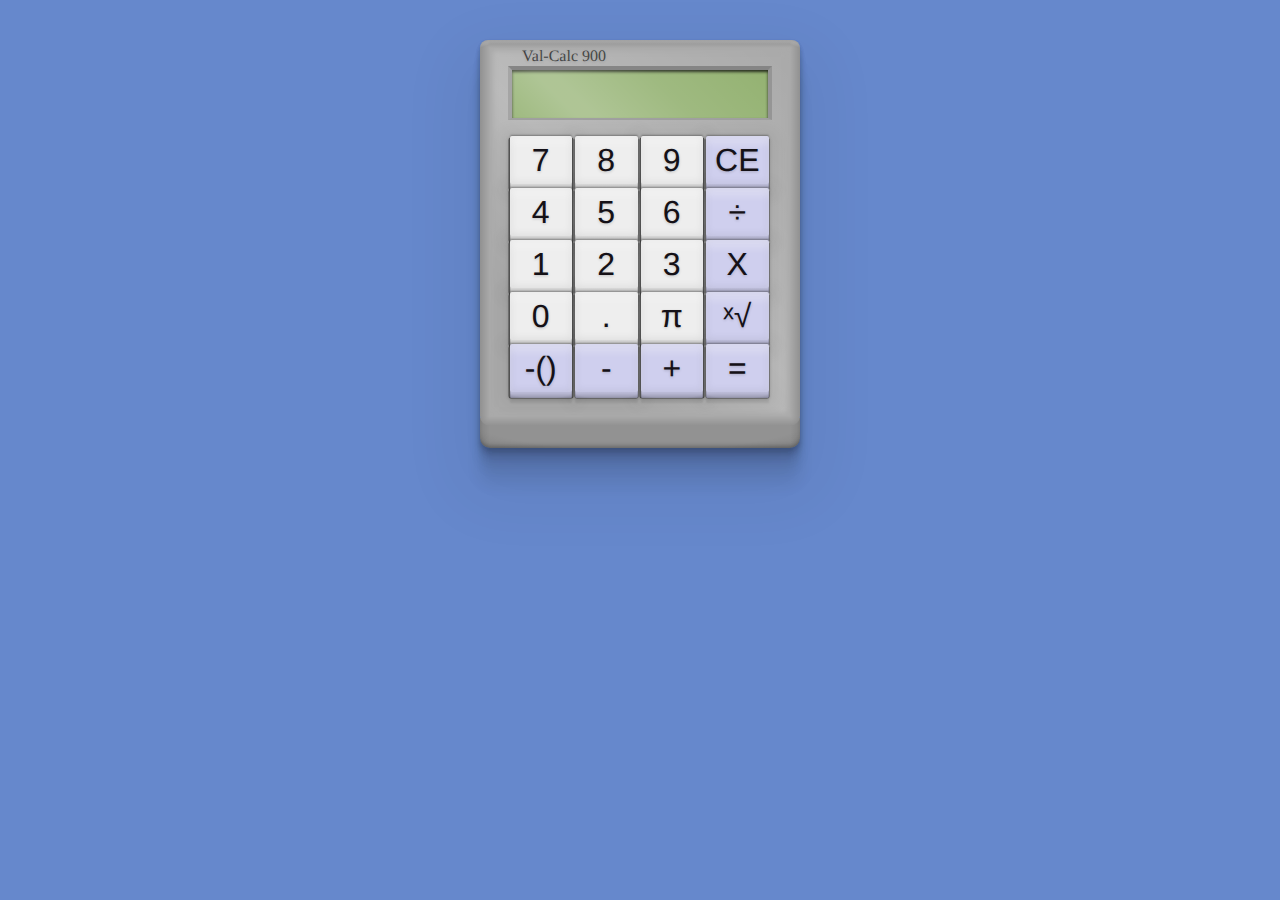
==== commit e8d38084: "Improved formatting and removed grain background" ====
--- a/calculator.html
+++ b/calculator.html
@@ -1,435 +1,495 @@
-<!DOCTYPE HTML>
+<!DOCTYPE html>
 <html>
-	<head>
-		<meta charset="UTF-8">
-		<title>Retro Calculator</title>
-		<link rel="stylesheet" href="styles.css">
-		<meta name="viewport" content="width=device-width, initial-scale=1">
-		<style>
-			@import url('https://fonts.googleapis.com/css2?family=Press+Start+2P&display=swap');
-
-			input {
-				text-align: right;
-				background-color: #94b272;
-				border-style: none;
-				font-family: 'Press Start 2P';
-				text-shadow: 0 2px 1px #47380246, 0 2px 3px #110e002c;
-				color: #100020;
-				height: 48px;
-				font-size: 32px;
-				width: 256px;
-				z-index: -1;
-				padding: 0;
-				margin: auto;
-				box-shadow: inset 0 2px 3px 0 #000000c0;
-			}
-			.screenCover {
-				background-image: linear-gradient(45deg, #ffffff1a 0%, #ffffff40 22%, #ffffff40 28%, #ffffff1a 60%, #00000000 100%);
-				z-index: 1;
-				position: absolute;
-				top: 1;
-				margin: auto;
-				height: 48px;
-				width: 256px;
-			}
-			.screen {
-				margin: 0 auto;
-				display: block;
-				border: 4px solid;
-				border-top-color: #858585;
-				border-left-color: #a5a5a5;
-				border-right-color: #959595;
-				border-bottom-color: #a0a0a0;
-				border-bottom-width: 2px;
-				width: 256px;
-				height: 48px;
-				padding: 0;
-			}
-			button {
-				width: 62.5px;
-				left: 0.5px;
-				bottom: 2px;
-				height: 48px;
-				border-radius: 2px;
-				border-style: none;
-				z-index: 5;
-				position: relative;
-				background-color: #eee;
-				color: #151117;
-				box-shadow: 0 -2px 2px 0 #0000001a, 0 -0.5px 1px 0 #00000026, inset 0 9px 8px -2px #ffffff4d, inset 0 -1px 8px 0 #00000014;
-				font-size: 32px;
-				text-shadow: 0 0.25px #00000020, 0 0.5px 3px #00000030;
-				background-repeat: no-repeat;
-				background-size: 40px;
-				background-position: center;
-                font-stretch: 108%;
-				--depth: 2px;
-				text-rendering: geometricPrecision;
-			}
-			.blueButton {
-				background-color: #cfcfee;
-			}
-			button:active {
-				transform: translateY(var(--depth));
-				box-shadow: 0 -1.25px 2px 0 #0000001a, 0 -0.5px 0.5px 0 #00000026;
-				background-color: #eaeaea;
-			}
-			.blueButton:active {
-				background-color: #c9c9ea;
-			}
-			button:hover {
-				cursor: pointer;
-			}
-			.buttonContainer {
-				width: 63.5px;
-				height: 52px;
-				margin-left: 1px;
-				margin-right: 1px;
-				margin-top: 0;
-				background-color: #555;
-				border-radius: 2px;
-				box-shadow: 0 0 3px 1px #00000025, 0 0 0.5px 0.5px #00000080, 0 0 15px 8px #0000000d;
-			}
-			.buttonDepth {
-				position: relative;
-				bottom: 4px;
-				left: 0.5px;
-				width: 62.5px;
-				height: 8px;
-				background-color: #eee;
-				background-image: linear-gradient(90deg, #00000033 0%, #00000000 2%, #00000000 98%, #00000033 100%), linear-gradient(0deg, #00000059 0%, #00000040 9%, #00000000 100%), radial-gradient(at top center,#00000000 75%, #00000014 95%);
-				border-bottom-left-radius: 1px;
-				border-bottom-right-radius: 1px;
-				z-index: 3;
-				box-shadow: 0 5px 2px 0 #00000014;
-			}
-			.blueButtonDepth {
-				position: relative;
-				bottom: 4px;
-				left: 0.5px;
-				width: 62.5px;
-				height: 8px;
-				background-color: #cfcfee;
-				background-image: linear-gradient(90deg, #00000033 0%, #00000000 2%, #00000000 98%, #00000033 100%), linear-gradient(0deg, #00000059 0%, #00000040 9%, #00000000 100%), radial-gradient(at top center,#00000000 75%, #00000014 95%);
-				border-bottom-left-radius: 1px;
-				border-bottom-right-radius: 1px;
-				z-index: 3;
-				box-shadow: 0 5px 2px 0 #00000014;
-			}
-			.buttons {
-				display: flex;
-				flex-wrap: wrap;
-				width: 264px;
-				margin: auto;
-			}
-			.calculatorContainer {
-				top: 64px;
-				position: relative;
-				margin: auto;
-				display: block;
-				width: 320px;
-				height: 408px;
-				border-top-left-radius: 8px;
-				border-top-right-radius: 8px;
-				border-bottom-left-radius: 10px;
-				border-bottom-right-radius: 10px;
-				box-shadow: 0 0.6px 3.2px #00000005, 0 1.2px 4.5px #00000008, 0 2.1px 5.4px #0000000a, 0 3.1px 6.2px #0000000b, 0 4.5px 6.9px #0000000b, 0 6.4px 7.6px #0000000c, 0px 9px 8.5px #0000000c, 0 13.1px 9.7px #0000000d, 0 20.3px 11.5px #0000000e, 0 36px 16px #00000012, 0 30px 65px 23px #0000000d;
-			}
-			.calculatorFront {
-                position: absolute;
-                height: calc(100% - 40px);
-                width: calc(100% - 20px);
-                top: 8px;
-                left: 10px;
-				background-color: #aaa;
-				box-shadow: inset 0 0 5px 3px #aaa;
-				background-image: linear-gradient(45deg, #00000000 0%, #00000000 20%, #ffffff33 50%, #00000000 100%);
-			}
-            .calculatorTop {
-                position: absolute;
-                top: 0;
-                left: 10px;
-                width: calc(100% - 20px);
-                height: 8px;
-                background-image: linear-gradient(0deg, #00000000 0%, #00000026 100%), linear-gradient(0deg, #00000000 50%, #ffffff33 80%, #ffffff3b 100%);
-                background-color: #aaa;
-            }
-            .calculatorTopLeft {
-                position: absolute;
-                top: 0;
-                left: 0;
-                width: 10px;
-                height: 8px;
-                background-color: #aaa;
-                background-image: radial-gradient(at bottom right,#00000000, #00000038), linear-gradient(-20deg, #00000000 30%, #ffffff40 60%);
-                border-top-left-radius: 10px;
-            }
-            .calculatorLeft {
-                position: absolute;
-                top: 8px;
-                left: 0;
-                width: 10px;
-                height: calc(100% - 40px);
-                background-image: linear-gradient(90deg, #00000026 0%, #00000000 100%);
-                background-color: #aaa;
-            }
-            .calculatorTopRight {
-                position: absolute;
-                top: 0;
-                right: 0;
-                width: 10px;
-                height: 8px;
-                background-color: #aaa;
-                background-image: radial-gradient(at bottom left,#00000000, #00000038), linear-gradient(20deg, #00000000 30%, #ffffff40 60%);
-                border-top-right-radius: 10px;
-            }
-            .calculatorRight {
-                position: absolute;
-                top: 8px;
-                right: 0;
-                width: 10px;
-                height: calc(100% - 40px);
-                background-image: linear-gradient(90deg, #00000000 0%, #00000026 100%);
-                background-color: #aaa;
-            }
-            .calculatorBottom {
-                position: absolute;
-                bottom: 22px;
-                left: 10px;
-                width: calc(100% - 20px);
-                height: 10px;
-                background-image: linear-gradient(0deg, #00000026, #00000000 100%);
-                background-color: #aaa;
-            }
-            .calculatorBottomLeft {
-                position: absolute;
-                bottom: 22px;
-                left: 0;
-                width: 10px;
-                height: 10px;
-                background-color: #aaa;
-                background-image: radial-gradient(at top right,#00000000, #00000038);
-                border-bottom-left-radius: 10px;
-            }
-            .calculatorBottomRight {
-                position: absolute;
-                bottom: 22px;
-                right: 0;
-                width: 10px;
-                height: 10px;
-                background-color: #aaa;
-                background-image: radial-gradient(at top left,#00000000, #00000038);
-                border-bottom-right-radius: 10px;
-            }
-			.calculatorDepth {
-                z-index: -2;
-                border-bottom-right-radius: 10px;
-                border-bottom-left-radius: 10px;
-				position: absolute;
-				bottom: 0;
-				width: 320px;
-				height: 30px;
-				background-color: #929292;
-				box-shadow: inset 0 -4px 4px -2px #0000004d;
-				background-image: linear-gradient(90deg, #0000001a 0%, #00000000 3%, #00000000 97%, #0000001a 100%), radial-gradient(at top center,#00000000 75%, #00000014 95%);
-			}
-			.name {
-				font-family: 'Times New Roman', Times, serif;
-				margin-left: 32px;
-				font-size: 16px;
-				color: #00000090;
-				text-shadow: 0 0.25px #00000020, 0 0.5px 3px #00000020;
-				text-rendering: geometricPrecision;
-			}
-		</style>
-	</head>
-	<body>
-		<div class="calculatorContainer">
-            <div class="calculatorTop"></div>
-            <div class="calculatorTopLeft"></div>
-            <div class="calculatorLeft"></div>
-            <div class="calculatorTopRight"></div>
-            <div class="calculatorRight"></div>
-            <div class="calculatorBottom"></div>
-            <div class="calculatorBottomLeft"></div>
-            <div class="calculatorBottomRight"></div>
-            <div class="calculatorDepth"></div>
-			<div class="calculatorFront">
-				<div class="name">Val-Calc 900</div>
-				<div class="screen">
-					<div class="screenCover"></div>
-					<input type="text" id="input" value="">
-				</div>
-				<br>
-				<div class="buttons">
-					<div class="buttonContainer">
-						<button onclick="writeNum(7)">7</button>
-						<div class="buttonDepth"></div>
-					</div>
-          			<div class="buttonContainer">
-						<button onclick="writeNum(8)">8</button>
-						<div class="buttonDepth"></div>
-					</div>
-          			<div class="buttonContainer">
-						<button onclick="writeNum(9)">9</button>
-						<div class="buttonDepth"></div>
-					</div>
-					<div class="buttonContainer">
-						<button class="blueButton" onclick="clearInput()">CE</button>
-						<div class="blueButtonDepth"></div>
-					</div>
-					<div class="buttonContainer">
-						<button onclick="writeNum(4)">4</button>
-						<div class="buttonDepth"></div>
-					</div>
-          			<div class="buttonContainer">
-						<button onclick="writeNum(5)">5</button>
-						<div class="buttonDepth"></div>
-					</div>
-          			<div class="buttonContainer">
-						<button onclick="writeNum(6)">6</button>
-						<div class="buttonDepth"></div>
-					</div>
-					<div class="buttonContainer">
-						<button class="blueButton" onclick="divide()">÷</button>
-						<div class="blueButtonDepth"></div>
-					</div>
-					<div class="buttonContainer">
-						<button onclick="writeNum(1)">1</button>
-						<div class="buttonDepth"></div>
-					</div>
-          			<div class="buttonContainer">
-						<button onclick="writeNum(2)">2</button>
-						<div class="buttonDepth"></div>
-					</div>
-          			<div class="buttonContainer">
-						<button onclick="writeNum(3)">3</button>
-						<div class="buttonDepth"></div>
-					</div>
-					<div class="buttonContainer">
-						<button class="blueButton" onclick="multiply()">X</button>
-						<div class="blueButtonDepth"></div>
-					</div>
-					<div class="buttonContainer">
-						<button onclick="writeNum(0)">0</button>
-						<div class="buttonDepth"></div>
-					</div>
-					<div class="buttonContainer">
-						<button onclick="writeDecimal()">.</button>
-						<div class="buttonDepth"></div>
-					</div>
-					<div class="buttonContainer">
-						<button onclick="writeNum(3.141593)">π</button>
-						<div class="buttonDepth"></div>
-					</div>
-					<div class="buttonContainer">
-						<button class="blueButton" onclick="root()">ˣ√</button>
-						<div class="blueButtonDepth"></div>
-					</div>
-					<div class="buttonContainer">
-						<button class="blueButton" onclick="changeNegative()">-()</button>
-						<div class="blueButtonDepth"></div>
-					</div>
-					<div class="buttonContainer">
-						<button class="blueButton" onclick="subtract()">-</button>
-						<div class="blueButtonDepth"></div>
-					</div>
-					<div class="buttonContainer">
-						<button class="blueButton" onclick="add()">+</button>
-						<div class="blueButtonDepth"></div>
-					</div>
-					<div class="buttonContainer">
-						<button class="blueButton" onclick="solve()">=</button>
-						<div class="blueButtonDepth"></div>
-					</div>
-				</div>
-			</div>
-			
-		</div>
-		<script>
-			let noDecimal = true;
-			let operationType;
-			let numberInput;
-			let firstNumberInputted;
-			let secondNumberInputted;
-
-			function writeNum(num) {
-        		if (document.getElementById("input").value.length <= 7) {
-          			document.getElementById("input").value += num;
-        		}
-			}
-
-			function getNumAndClear() {
-				firstNumberInputted = parseFloat(document.getElementById("input").value);
-				document.getElementById("input").value = '';
-				noDecimal = true;
-			}
-
-			function clearInput() {
-				document.getElementById("input").value = '';
-				noDecimal = true;
-			}
-
-			function changeNegative() {
-				if (document.getElementById("input").value > 0) {
-					document.getElementById("input").value = "-" + document.getElementById("input").value;
-				} else {
-					document.getElementById("input").value = document.getElementById("input").value.substring(1);
-				}
-			}
-
-			function writeDecimal() {
-				if (noDecimal && document.getElementById("input").value.length <= 6) {
-          			document.getElementById("input").value += ".";
-        			noDecimal = false;
-				}
-			}
-
-			function add() {
-				operationType = 0;
-				getNumAndClear();
-			}
-
-			function subtract() {
-				operationType = 1;
-				getNumAndClear();
-			}
-
-			function multiply() {
-				operationType = 2;
-				getNumAndClear();
-			}
-
-			function divide() {
-				operationType = 3;
-				getNumAndClear();
-			}
-
-			function root() {
-				operationType = 4;
-				getNumAndClear();
-			}
-
-			function solve() {
-				secondNumberInputted = parseFloat(document.getElementById("input").value);
-				switch (operationType) {
-					case 0:
-						document.getElementById("input").value = firstNumberInputted + secondNumberInputted;
-						break;
-					case 1:
-						document.getElementById("input").value = firstNumberInputted - secondNumberInputted;
-						break;
-					case 2:
-						document.getElementById("input").value = firstNumberInputted * secondNumberInputted;
-						break;
-					case 3:
-						document.getElementById("input").value = firstNumberInputted / secondNumberInputted;
-						break;
-					case 4:
-						document.getElementById("input").value = Math.pow(firstNumberInputted, 1/secondNumberInputted);
-						break;
-				}
-			}
-		</script>
-	</body>
+  <head>
+    <meta charset="UTF-8" />
+    <title>Retro Calculator</title>
+    <meta name="viewport" content="width=device-width, initial-scale=1" />
+    <style>
+      @import url("https://fonts.googleapis.com/css2?family=Press+Start+2P&display=swap");
+      body {
+        background-color: #68c;
+      }
+      input {
+        text-align: right;
+        background-color: #94b272;
+        border-style: none;
+        font-family: "Press Start 2P";
+        text-shadow: 0 2px 1px #47380246, 0 2px 3px #110e002c;
+        color: #100020;
+        height: 48px;
+        font-size: 32px;
+        width: 256px;
+        z-index: -1;
+        padding: 0;
+        margin: auto;
+        box-shadow: inset 0 2px 3px 0 #000000c0;
+      }
+      .screenCover {
+        background-image: linear-gradient(
+          45deg,
+          #ffffff1a 0%,
+          #ffffff40 22%,
+          #ffffff40 28%,
+          #ffffff1a 60%,
+          #00000000 100%
+        );
+        z-index: 1;
+        position: absolute;
+        top: 1;
+        margin: auto;
+        height: 48px;
+        width: 256px;
+      }
+      .screen {
+        margin: 0 auto;
+        display: block;
+        border: 4px solid;
+        border-top-color: #858585;
+        border-left-color: #a5a5a5;
+        border-right-color: #959595;
+        border-bottom-color: #a0a0a0;
+        border-bottom-width: 2px;
+        width: 256px;
+        height: 48px;
+        padding: 0;
+      }
+      button {
+        width: 62.5px;
+        left: 0.5px;
+        bottom: 2px;
+        height: 48px;
+        border-radius: 2px;
+        border-style: none;
+        z-index: 5;
+        position: relative;
+        background-color: #eee;
+        color: #151117;
+        box-shadow: 0 -2px 2px 0 #0000001a, 0 -0.5px 1px 0 #00000026,
+          inset 0 9px 8px -2px #ffffff4d, inset 0 -1px 8px 0 #00000014;
+        font-size: 32px;
+        text-shadow: 0 0.25px #00000020, 0 0.5px 3px #00000030;
+        background-repeat: no-repeat;
+        background-size: 40px;
+        background-position: center;
+        font-stretch: 108%;
+        --depth: 2px;
+        text-rendering: geometricPrecision;
+      }
+      .blueButton {
+        background-color: #cfcfee;
+      }
+      button:active {
+        transform: translateY(var(--depth));
+        box-shadow: 0 -1.25px 2px 0 #0000001a, 0 -0.5px 0.5px 0 #00000026;
+        background-color: #eaeaea;
+      }
+      .blueButton:active {
+        background-color: #c9c9ea;
+      }
+      button:hover {
+        cursor: pointer;
+      }
+      .buttonContainer {
+        width: 63.5px;
+        height: 52px;
+        margin-left: 1px;
+        margin-right: 1px;
+        margin-top: 0;
+        background-color: #555;
+        border-radius: 2px;
+        box-shadow: 0 0 3px 1px #00000025, 0 0 0.5px 0.5px #00000080,
+          0 0 15px 8px #0000000d;
+      }
+      .buttonDepth {
+        position: relative;
+        bottom: 4px;
+        left: 0.5px;
+        width: 62.5px;
+        height: 8px;
+        background-color: #eee;
+        background-image: linear-gradient(
+            90deg,
+            #00000033 0%,
+            #00000000 2%,
+            #00000000 98%,
+            #00000033 100%
+          ),
+          linear-gradient(0deg, #00000059 0%, #00000040 9%, #00000000 100%),
+          radial-gradient(at top center, #00000000 75%, #00000014 95%);
+        border-bottom-left-radius: 1px;
+        border-bottom-right-radius: 1px;
+        z-index: 3;
+        box-shadow: 0 5px 2px 0 #00000014;
+      }
+      .blueButtonDepth {
+        position: relative;
+        bottom: 4px;
+        left: 0.5px;
+        width: 62.5px;
+        height: 8px;
+        background-color: #cfcfee;
+        background-image: linear-gradient(
+            90deg,
+            #00000033 0%,
+            #00000000 2%,
+            #00000000 98%,
+            #00000033 100%
+          ),
+          linear-gradient(0deg, #00000059 0%, #00000040 9%, #00000000 100%),
+          radial-gradient(at top center, #00000000 75%, #00000014 95%);
+        border-bottom-left-radius: 1px;
+        border-bottom-right-radius: 1px;
+        z-index: 3;
+        box-shadow: 0 5px 2px 0 #00000014;
+      }
+      .buttons {
+        display: flex;
+        flex-wrap: wrap;
+        width: 264px;
+        margin: auto;
+      }
+      .calculatorContainer {
+        top: 32px;
+        position: relative;
+        margin: auto;
+        display: block;
+        width: 320px;
+        height: 408px;
+        border-top-left-radius: 8px;
+        border-top-right-radius: 8px;
+        border-bottom-left-radius: 10px;
+        border-bottom-right-radius: 10px;
+        box-shadow: 0 0.6px 3.2px #00000005, 0 1.2px 4.5px #00000008,
+          0 2.1px 5.4px #0000000a, 0 3.1px 6.2px #0000000b,
+          0 4.5px 6.9px #0000000b, 0 6.4px 7.6px #0000000c,
+          0px 9px 8.5px #0000000c, 0 13.1px 9.7px #0000000d,
+          0 20.3px 11.5px #0000000e, 0 36px 16px #00000012,
+          0 30px 65px 23px #0000000d;
+      }
+      .calculatorFront {
+        position: absolute;
+        height: calc(100% - 40px);
+        width: calc(100% - 20px);
+        top: 8px;
+        left: 10px;
+        background-color: #aaa;
+        box-shadow: inset 0 0 5px 3px #aaa;
+        background-image: linear-gradient(
+          45deg,
+          #00000000 0%,
+          #00000000 20%,
+          #ffffff33 50%,
+          #00000000 100%
+        );
+      }
+      .calculatorTop {
+        position: absolute;
+        top: 0;
+        left: 10px;
+        width: calc(100% - 20px);
+        height: 8px;
+        background-image: linear-gradient(0deg, #00000000 0%, #00000026 100%),
+          linear-gradient(0deg, #00000000 50%, #ffffff33 80%, #ffffff3b 100%);
+        background-color: #aaa;
+      }
+      .calculatorTopLeft {
+        position: absolute;
+        top: 0;
+        left: 0;
+        width: 10px;
+        height: 8px;
+        background-color: #aaa;
+        background-image: radial-gradient(at bottom right, #00000000, #00000038),
+          linear-gradient(-20deg, #00000000 30%, #ffffff40 60%);
+        border-top-left-radius: 10px;
+      }
+      .calculatorLeft {
+        position: absolute;
+        top: 8px;
+        left: 0;
+        width: 10px;
+        height: calc(100% - 40px);
+        background-image: linear-gradient(90deg, #00000026 0%, #00000000 100%);
+        background-color: #aaa;
+      }
+      .calculatorTopRight {
+        position: absolute;
+        top: 0;
+        right: 0;
+        width: 10px;
+        height: 8px;
+        background-color: #aaa;
+        background-image: radial-gradient(at bottom left, #00000000, #00000038),
+          linear-gradient(20deg, #00000000 30%, #ffffff40 60%);
+        border-top-right-radius: 10px;
+      }
+      .calculatorRight {
+        position: absolute;
+        top: 8px;
+        right: 0;
+        width: 10px;
+        height: calc(100% - 40px);
+        background-image: linear-gradient(90deg, #00000000 0%, #00000026 100%);
+        background-color: #aaa;
+      }
+      .calculatorBottom {
+        position: absolute;
+        bottom: 22px;
+        left: 10px;
+        width: calc(100% - 20px);
+        height: 10px;
+        background-image: linear-gradient(0deg, #00000026, #00000000 100%);
+        background-color: #aaa;
+      }
+      .calculatorBottomLeft {
+        position: absolute;
+        bottom: 22px;
+        left: 0;
+        width: 10px;
+        height: 10px;
+        background-color: #aaa;
+        background-image: radial-gradient(at top right, #00000000, #00000038);
+        border-bottom-left-radius: 10px;
+      }
+      .calculatorBottomRight {
+        position: absolute;
+        bottom: 22px;
+        right: 0;
+        width: 10px;
+        height: 10px;
+        background-color: #aaa;
+        background-image: radial-gradient(at top left, #00000000, #00000038);
+        border-bottom-right-radius: 10px;
+      }
+      .calculatorDepth {
+        z-index: -2;
+        border-bottom-right-radius: 10px;
+        border-bottom-left-radius: 10px;
+        position: absolute;
+        bottom: 0;
+        width: 320px;
+        height: 30px;
+        background-color: #929292;
+        box-shadow: inset 0 -4px 4px -2px #0000004d;
+        background-image: linear-gradient(
+            90deg,
+            #0000001a 0%,
+            #00000000 3%,
+            #00000000 97%,
+            #0000001a 100%
+          ),
+          radial-gradient(at top center, #00000000 75%, #00000014 95%);
+      }
+      .name {
+        font-family: "Times New Roman", Times, serif;
+        margin-left: 32px;
+        font-size: 16px;
+        color: #00000090;
+        text-shadow: 0 0.25px #00000020, 0 0.5px 3px #00000020;
+        text-rendering: geometricPrecision;
+      }
+    </style>
+  </head>
+  <body>
+    <div class="calculatorContainer">
+      <div class="calculatorTop"></div>
+      <div class="calculatorTopLeft"></div>
+      <div class="calculatorLeft"></div>
+      <div class="calculatorTopRight"></div>
+      <div class="calculatorRight"></div>
+      <div class="calculatorBottom"></div>
+      <div class="calculatorBottomLeft"></div>
+      <div class="calculatorBottomRight"></div>
+      <div class="calculatorDepth"></div>
+      <div class="calculatorFront">
+        <div class="name">Val-Calc 900</div>
+        <div class="screen">
+          <div class="screenCover"></div>
+          <input type="text" id="input" value="" />
+        </div>
+        <br />
+        <div class="buttons">
+          <div class="buttonContainer">
+            <button onclick="writeNum(7)">7</button>
+            <div class="buttonDepth"></div>
+          </div>
+          <div class="buttonContainer">
+            <button onclick="writeNum(8)">8</button>
+            <div class="buttonDepth"></div>
+          </div>
+          <div class="buttonContainer">
+            <button onclick="writeNum(9)">9</button>
+            <div class="buttonDepth"></div>
+          </div>
+          <div class="buttonContainer">
+            <button class="blueButton" onclick="clearInput()">CE</button>
+            <div class="blueButtonDepth"></div>
+          </div>
+          <div class="buttonContainer">
+            <button onclick="writeNum(4)">4</button>
+            <div class="buttonDepth"></div>
+          </div>
+          <div class="buttonContainer">
+            <button onclick="writeNum(5)">5</button>
+            <div class="buttonDepth"></div>
+          </div>
+          <div class="buttonContainer">
+            <button onclick="writeNum(6)">6</button>
+            <div class="buttonDepth"></div>
+          </div>
+          <div class="buttonContainer">
+            <button class="blueButton" onclick="divide()">÷</button>
+            <div class="blueButtonDepth"></div>
+          </div>
+          <div class="buttonContainer">
+            <button onclick="writeNum(1)">1</button>
+            <div class="buttonDepth"></div>
+          </div>
+          <div class="buttonContainer">
+            <button onclick="writeNum(2)">2</button>
+            <div class="buttonDepth"></div>
+          </div>
+          <div class="buttonContainer">
+            <button onclick="writeNum(3)">3</button>
+            <div class="buttonDepth"></div>
+          </div>
+          <div class="buttonContainer">
+            <button class="blueButton" onclick="multiply()">X</button>
+            <div class="blueButtonDepth"></div>
+          </div>
+          <div class="buttonContainer">
+            <button onclick="writeNum(0)">0</button>
+            <div class="buttonDepth"></div>
+          </div>
+          <div class="buttonContainer">
+            <button onclick="writeDecimal()">.</button>
+            <div class="buttonDepth"></div>
+          </div>
+          <div class="buttonContainer">
+            <button onclick="writeNum(3.141593)">π</button>
+            <div class="buttonDepth"></div>
+          </div>
+          <div class="buttonContainer">
+            <button class="blueButton" onclick="root()">ˣ√</button>
+            <div class="blueButtonDepth"></div>
+          </div>
+          <div class="buttonContainer">
+            <button class="blueButton" onclick="changeNegative()">-()</button>
+            <div class="blueButtonDepth"></div>
+          </div>
+          <div class="buttonContainer">
+            <button class="blueButton" onclick="subtract()">-</button>
+            <div class="blueButtonDepth"></div>
+          </div>
+          <div class="buttonContainer">
+            <button class="blueButton" onclick="add()">+</button>
+            <div class="blueButtonDepth"></div>
+          </div>
+          <div class="buttonContainer">
+            <button class="blueButton" onclick="solve()">=</button>
+            <div class="blueButtonDepth"></div>
+          </div>
+        </div>
+      </div>
+    </div>
+    <script>
+      let noDecimal = true;
+      let operationType;
+      let numberInput;
+      let firstNumberInputted;
+      let secondNumberInputted;
+
+      function writeNum(num) {
+        if (document.getElementById("input").value.length <= 7) {
+          document.getElementById("input").value += num;
+        }
+      }
+
+      function getNumAndClear() {
+        firstNumberInputted = parseFloat(
+          document.getElementById("input").value
+        );
+        document.getElementById("input").value = "";
+        noDecimal = true;
+      }
+
+      function clearInput() {
+        document.getElementById("input").value = "";
+        noDecimal = true;
+      }
+
+      function changeNegative() {
+        if (document.getElementById("input").value > 0) {
+          document.getElementById("input").value =
+            "-" + document.getElementById("input").value;
+        } else {
+          document.getElementById("input").value = document
+            .getElementById("input")
+            .value.substring(1);
+        }
+      }
+
+      function writeDecimal() {
+        if (noDecimal && document.getElementById("input").value.length <= 6) {
+          document.getElementById("input").value += ".";
+          noDecimal = false;
+        }
+      }
+
+      function add() {
+        operationType = 0;
+        getNumAndClear();
+      }
+
+      function subtract() {
+        operationType = 1;
+        getNumAndClear();
+      }
+
+      function multiply() {
+        operationType = 2;
+        getNumAndClear();
+      }
+
+      function divide() {
+        operationType = 3;
+        getNumAndClear();
+      }
+
+      function root() {
+        operationType = 4;
+        getNumAndClear();
+      }
+
+      function solve() {
+        secondNumberInputted = parseFloat(
+          document.getElementById("input").value
+        );
+        switch (operationType) {
+          case 0:
+            document.getElementById("input").value =
+              firstNumberInputted + secondNumberInputted;
+            break;
+          case 1:
+            document.getElementById("input").value =
+              firstNumberInputted - secondNumberInputted;
+            break;
+          case 2:
+            document.getElementById("input").value =
+              firstNumberInputted * secondNumberInputted;
+            break;
+          case 3:
+            document.getElementById("input").value =
+              firstNumberInputted / secondNumberInputted;
+            break;
+          case 4:
+            document.getElementById("input").value = Math.pow(
+              firstNumberInputted,
+              1 / secondNumberInputted
+            );
+            break;
+        }
+      }
+    </script>
+  </body>
 </html>
